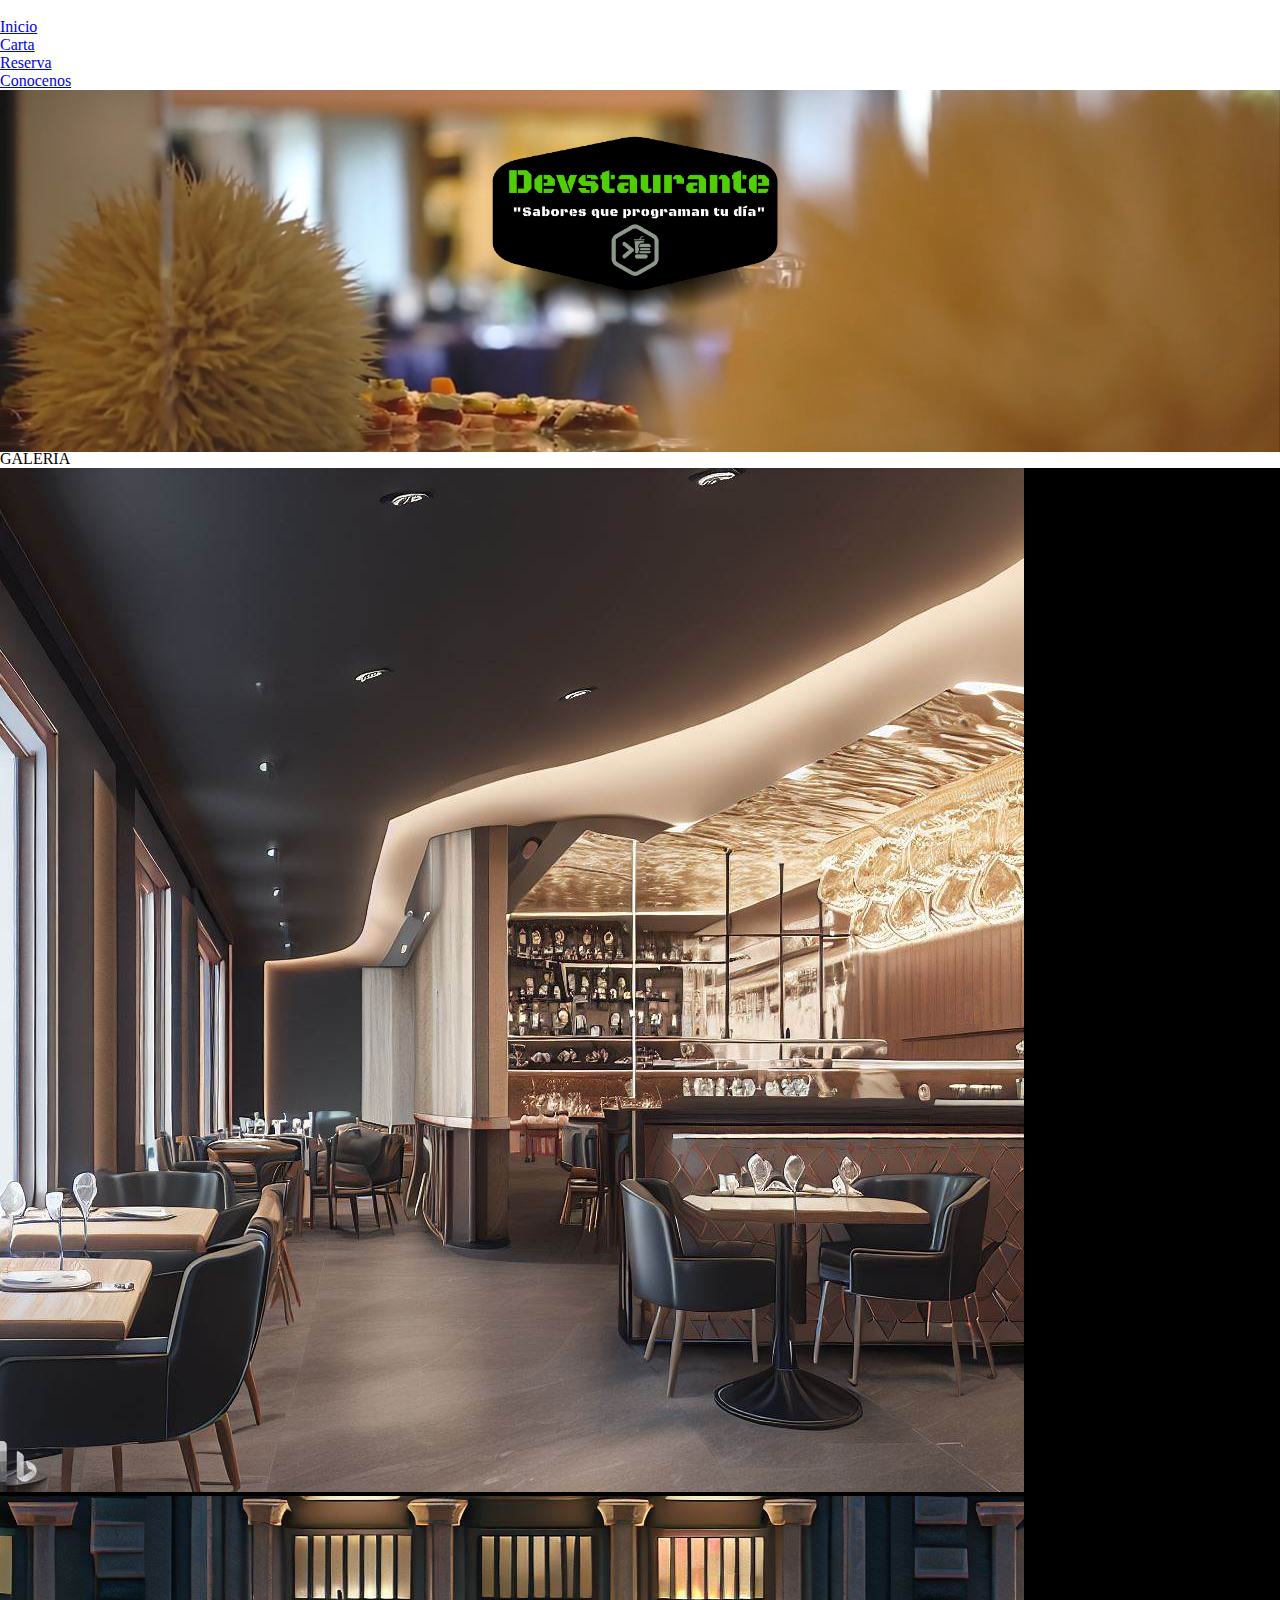
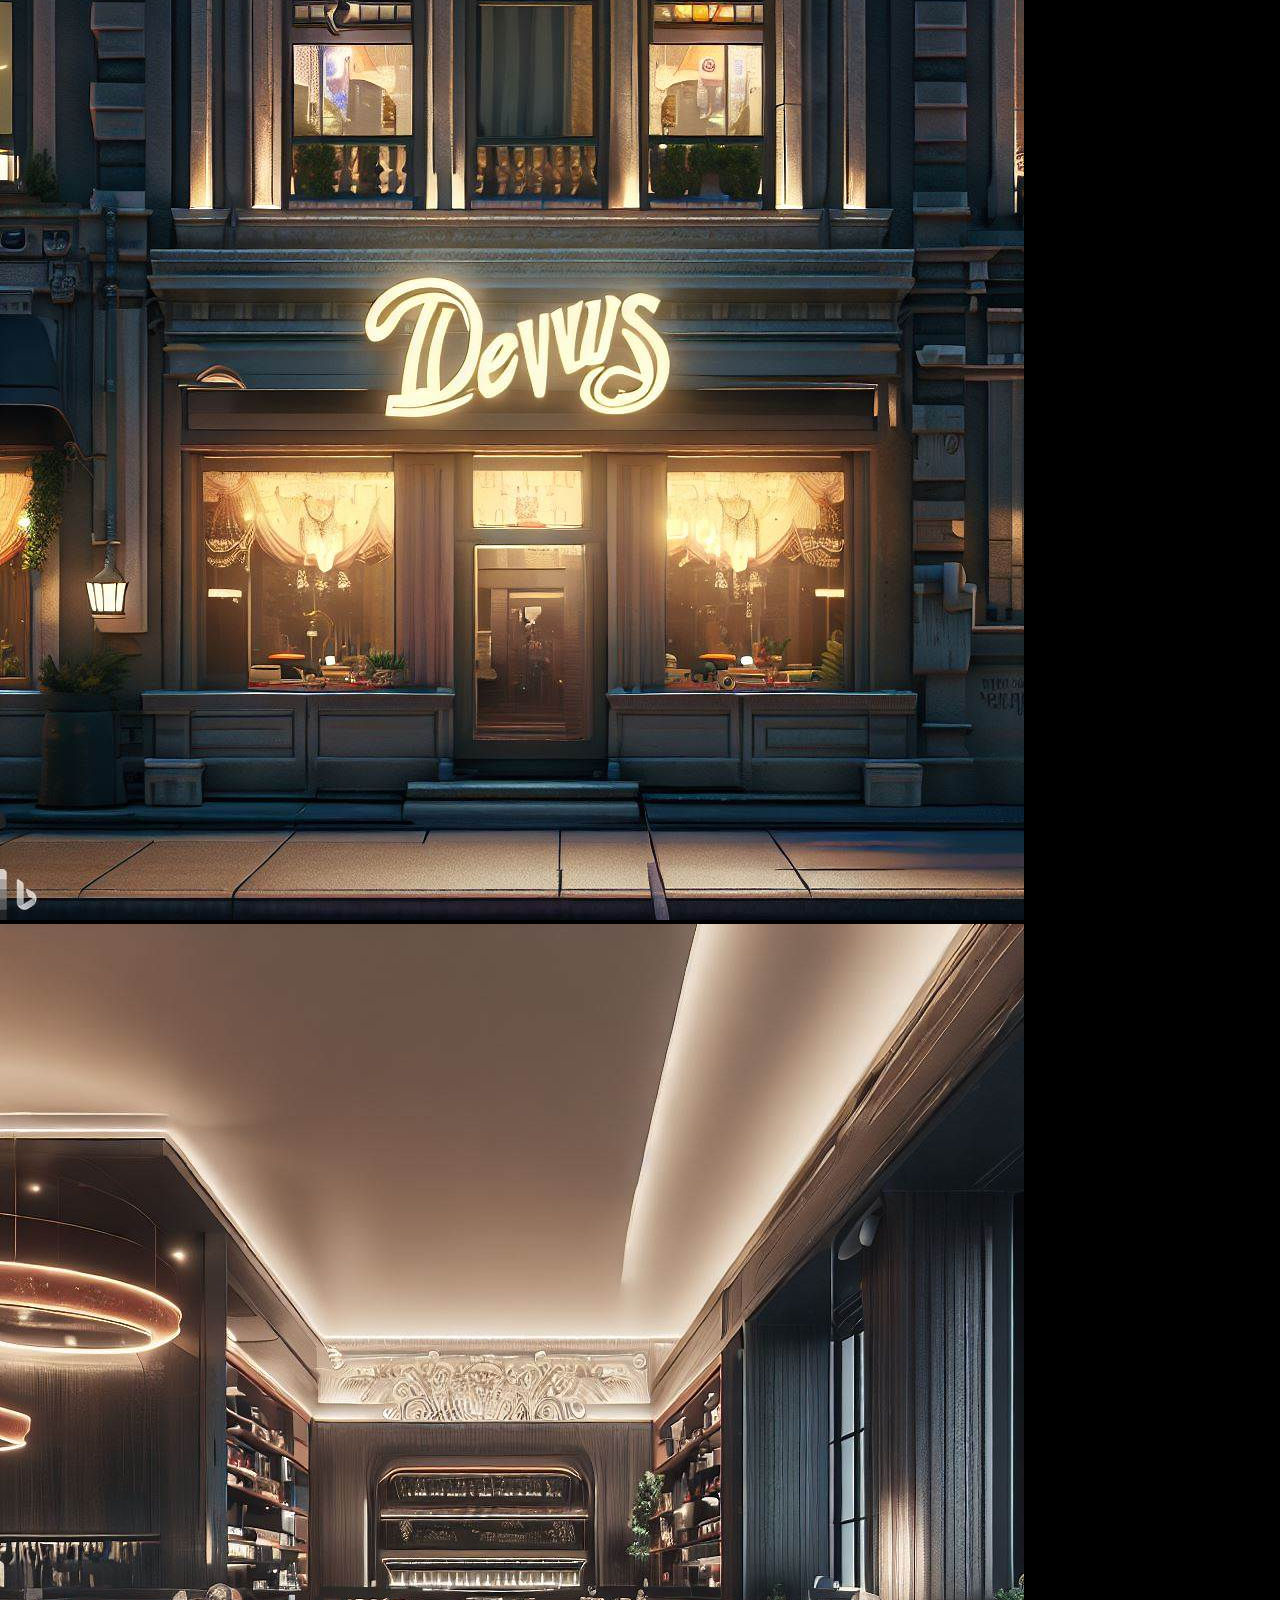
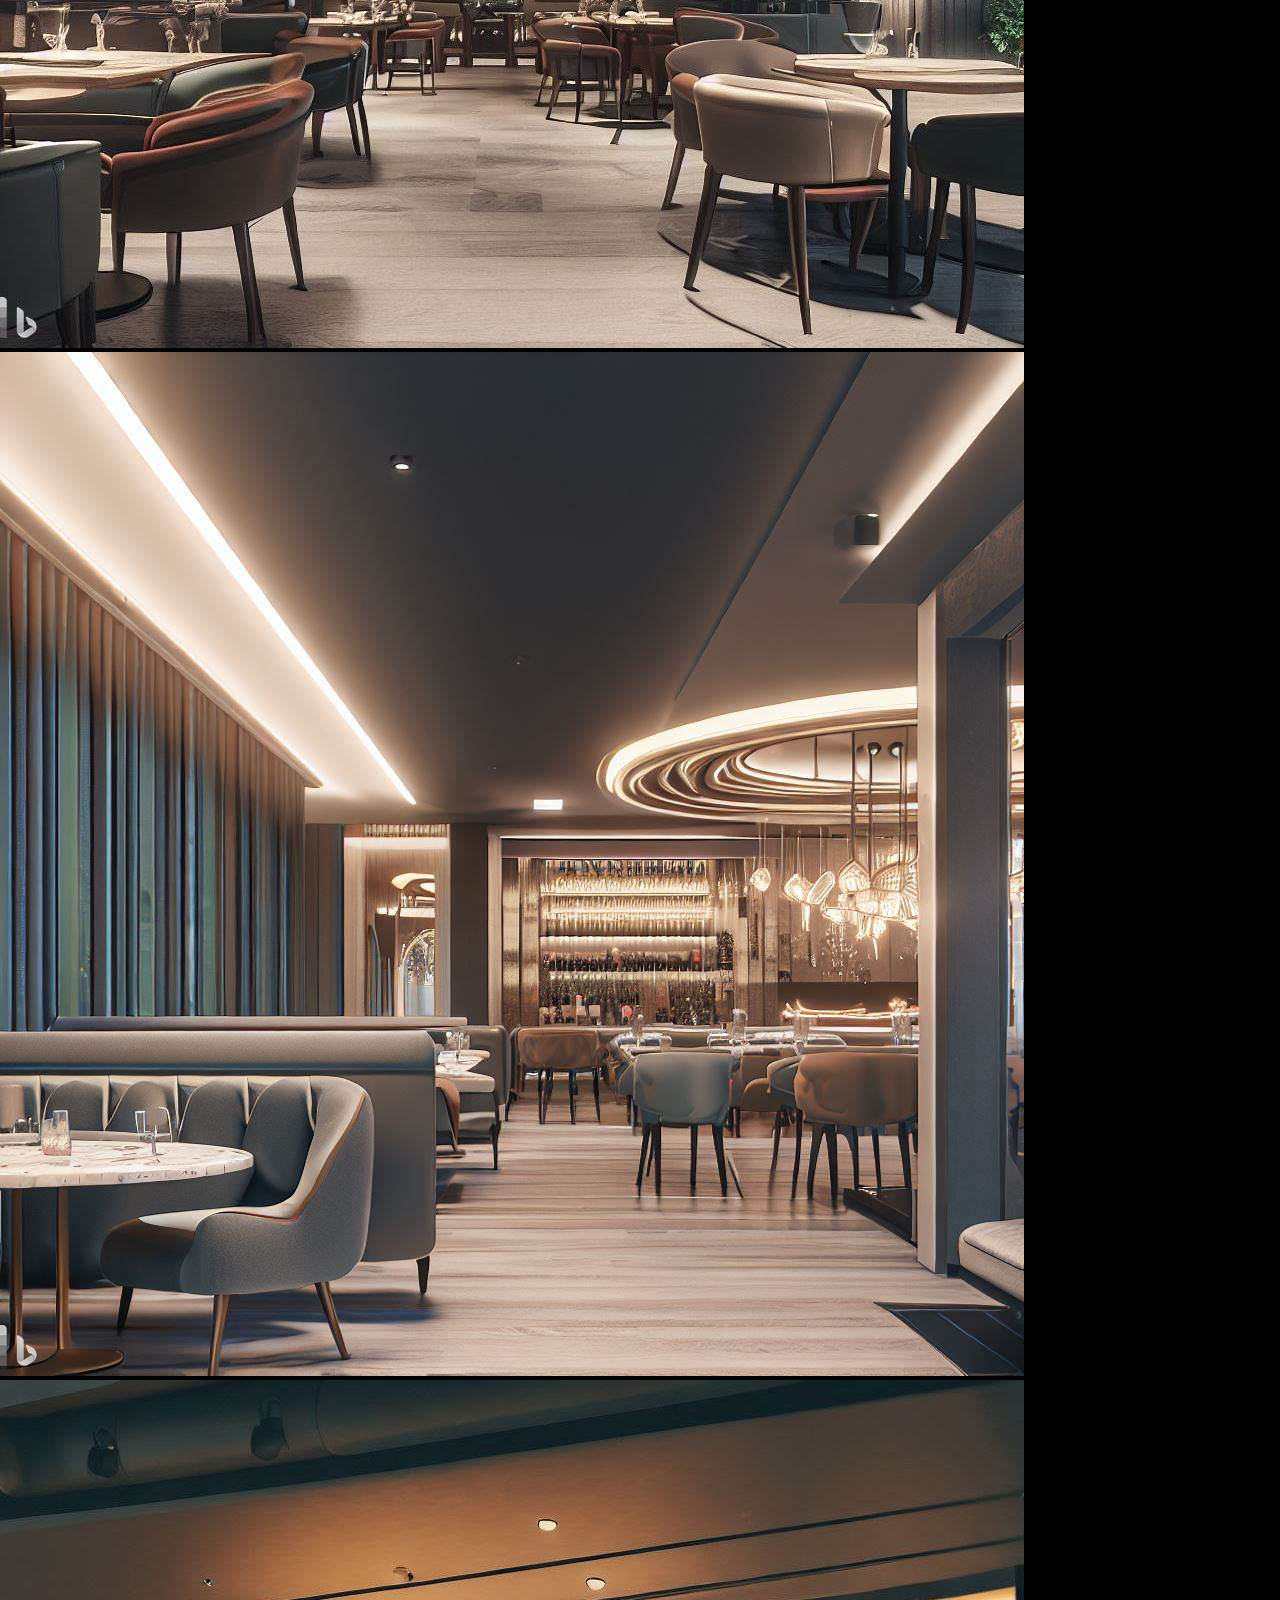
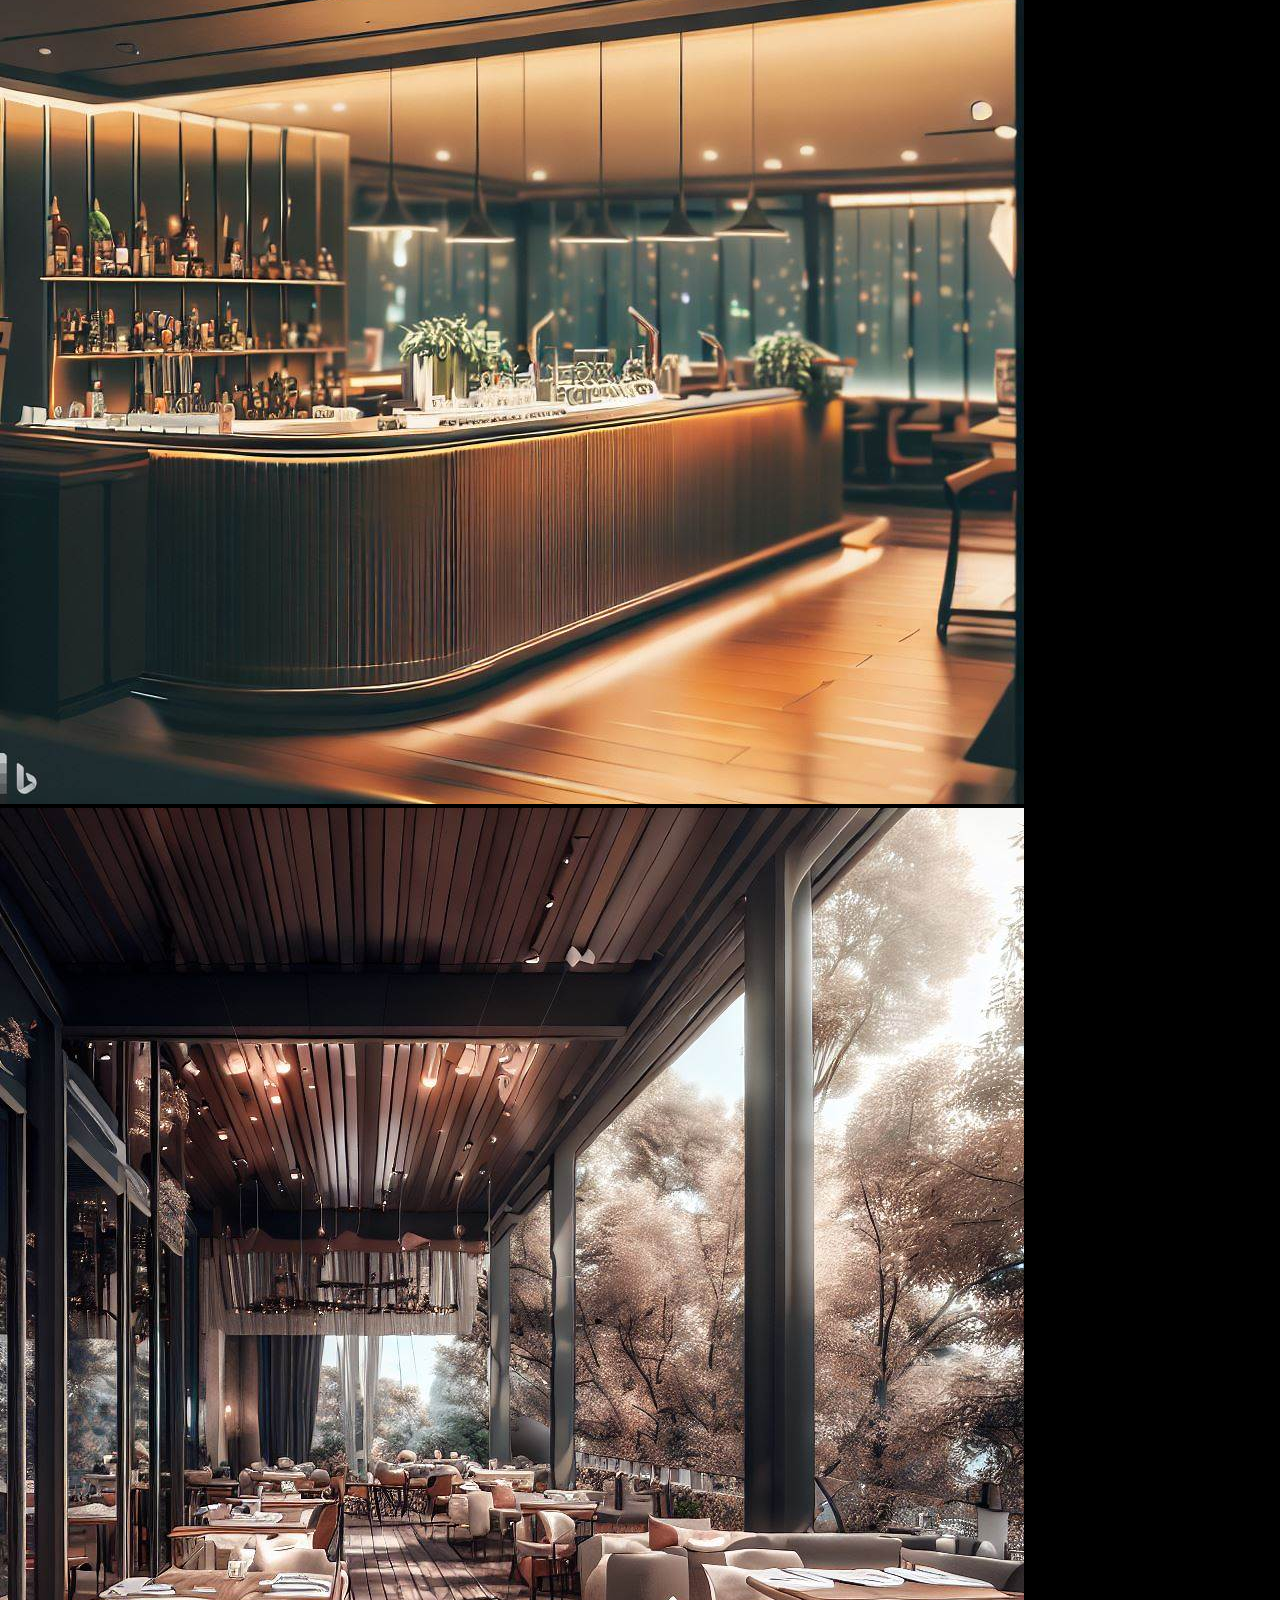
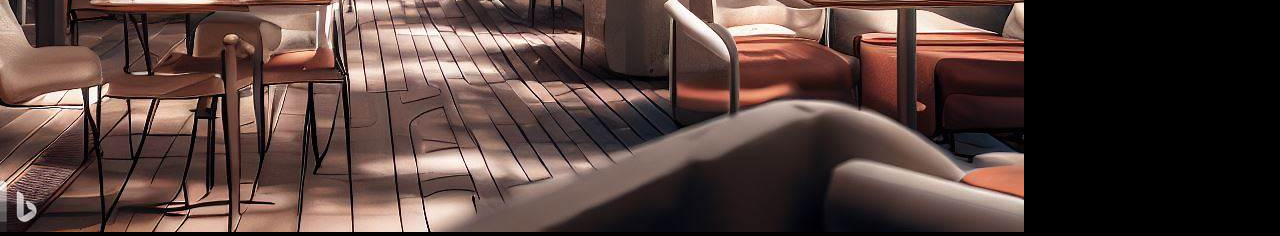
==== pages/about.html @ ac16fa45 "Nabvar burger operativa e hipervinculada. Logo hipervinculado" ====
<!DOCTYPE html>
<html lang="en">

<head>
    <meta charset="UTF-8">
    <meta http-equiv="X-UA-Compatible" content="IE=edge">
    <meta name="viewport" content="width=device-width, initial-scale=1.0">
    <link rel="stylesheet" href="../css/styles.css">
    <link href="https://cdn.jsdelivr.net/npm/bootstrap@5.3.0-alpha3/dist/css/bootstrap.min.css" rel="stylesheet"
        integrity="sha384-KK94CHFLLe+nY2dmCWGMq91rCGa5gtU4mk92HdvYe+M/SXH301p5ILy+dN9+nJOZ" crossorigin="anonymous">
    <title>Devstaurante - Conocenos</title>
</head>

<body class="bg-dark">
    <div class="container-fluid backgroundrest_project p-0 m-0">

        <!-- BARRA DE NAVEGACION -->
        <nav class="navbar navbar-expand-lg navbar-dark bg-dark fixed-top">
            <div class="container-fluid">
                <button class="navbar-toggler" type="button" data-bs-toggle="collapse"
                    data-bs-target="#navbarNavDropdown" aria-controls="navbarNavDropdown" aria-expanded="false"
                    aria-label="Toggle navigation">
                    <span class="navbar-toggler-icon"></span>
                </button>
                <div class="collapse navbar-collapse" id="navbarNavDropdown">
                    <ul class="navbar-nav">
                        <li class="nav-item">
                            <a class="nav-link" aria-current="page" href="../index.html">Inicio</a>
                        </li>
                        <li class="nav-item">
                            <a class="nav-link" href="./carta.html">Carta</a>
                        </li>
                        <li class="nav-item">
                            <a class="nav-link" href="./reserva.html">Reserva</a>
                        </li>
                        <li class="nav-item">
                            <a class="nav-link active" href="./about.html">Conocenos</a>
                        </li>
                    </ul>
                </div>
            </div>
        </nav>


        <!-- CABECERA -->

        <div class="row videocontent d-flex justify-content-center align-items-center m-0">
            <div class="col video-box justify-content-center align-items-center p-0 m-0 ">
                <a href="../index.html"> <img src="../img/logodevs2.png" alt="Imagen"
                        class="col-12 col-md-4 col-lg-3 col-xl-3 logodevs justify-content-center align-items-center p-0 m-0 "></a>
                <video autoplay loop muted class="videohead">
                    <source src="../img/videohead.mp4" type="video/mp4">
                </video>
            </div>
        </div>

        <div class="row p-0 m-0">
            <!-- GALERIA -->
            <div class="col fs-1 p-0 mt-2 mb-2">
                <div class="d-flex justify-content-center text-center text-light">GALERIA
                </div>
            </div>
        </div>



        <!-- GALERIA -->
        <div class="backfoot container-fluid row justify-content-center align-items-center p-2 m-0">
            <div class="row p-0 m-0">
                <div class="col-12 col-lg-12 bg-dark fs-4 text-light d-flex justify-content-center">
                </div>
            </div>

            <div class="row d-flex justify-content-around  p-2 m-0">
                <div class="col-12 col-lg-4 p-1">
                    <img src="../img/gall1.jpeg" alt="restaurante" class="img-fluid">
                </div>
                <div class="col-12 col-lg-4 p-1">
                    <img src="../img/gall2.jpeg" alt="restaurante" class="img-fluid">
                </div>
                <div class="col-12 col-lg-4 p-1">
                    <img src="../img/gall3.jpeg" alt="restaurante" class="img-fluid">
                </div>
            </div>
            <div class="row d-flex justify-content-around p-2 mt-4">
                <div class="col-12 col-lg-4 p-1">
                    <img src="../img/gall4.jpeg" alt="restaurante" class="img-fluid">
                </div>
                <div class="col-12 col-lg-4 p-1">
                    <img src="../img/gall6.jpg" alt="restaurante" class="img-fluid">
                </div>
                <div class="col-12 col-lg-4 p-1">
                    <img src="../img/gall7.jpg" alt="restaurante" class="img-fluid h-100">
                </div>
            </div>
        </div>



















        <script src="https://cdn.jsdelivr.net/npm/bootstrap@5.3.0-alpha3/dist/js/bootstrap.bundle.min.js"
            integrity="sha384-ENjdO4Dr2bkBIFxQpeoTz1HIcje39Wm4jDKdf19U8gI4ddQ3GYNS7NTKfAdVQSZe"
            crossorigin="anonymous"></script>
</body>

</html>
---- css/styles.css ----
.backgroundrest_project {
    width: 100vw;

}

* {
    margin: 0;
    padding: 0;
    border: 0;
    justify-content: center;
    align-items: center;


}

body {
    width: 100vw;
    padding: 0;
    border: 0;
    margin: 0;
    overflow-x: hidden;
    display: flex;
    justify-content: center;
    align-items: center;
    box-sizing: border-box;
}


.backhead {
    background-image: url(../img/fondocode72.jpg);
    background-color: black;
    background-repeat: repeat-x;
    background-size: cover;
    padding: 0;
    height: 60vh;
    width: 100vw;
    display: flex;
    align-items: flex-start;
    padding-top: 5vh;
    padding-bottom: 10vh;
}

.sectionhead {
    background-image: url(../img/cmdhead.png);
    background-color: black;
    background-size: cover;
    background-repeat: no-repeat;
    background-position: right;
    height: 2vh;
    width: 100vw;
    overflow-x: hidden;
}




.videohead {
    height: 40.25vh;
    object-fit: cover;
    width: 100vw;
    position: relative;

}


.videohead video {
    height: 40vh;
    object-fit: cover;
    width: 100vw;
    position: relative;
}


.videocontent {
    width: 100vw;

}

.video-box {
    height: 40vh;
    width: 100vw;


}

.logodevs {
    position: absolute;
    z-index: 1;
    top: 25%;
    left: 50%;
    transform: translate(-50%, -50%);
    width: 35%;
}

.galleryimg img {
    color: white;
    transform: scale(1);
    object-fit: cover;

}

.galleryimg {
    transform: scale(1);
    object-fit: cover;
    padding: 0;


}

.gallerygrid {
    width: 100vw;
    margin-bottom: 2em;

}


.backmiddle {
    background-image: url(../img/fondocode72.jpg);
    background-color: black;
    background-repeat: repeat-x;
    padding: 0;
    height: 10vh;
    width: 100vw;

}

.backfoot {

    background-color: black;

}


.formsection {
    width: 55vw;
}

.formsize {
    width: 45vw;

}

.flexStarters {
    background-color: white;
    color: black
}

.backhead2 {
    background-image: url(../img/fondocode72.jpg);
    background-color: black;
    background-repeat: repeat-x;
    padding: 0;
    width: 100vw;
    height: 13VH;
}

.gallerytitle {
    background: black;
    color: white;
    width: 100%;

}
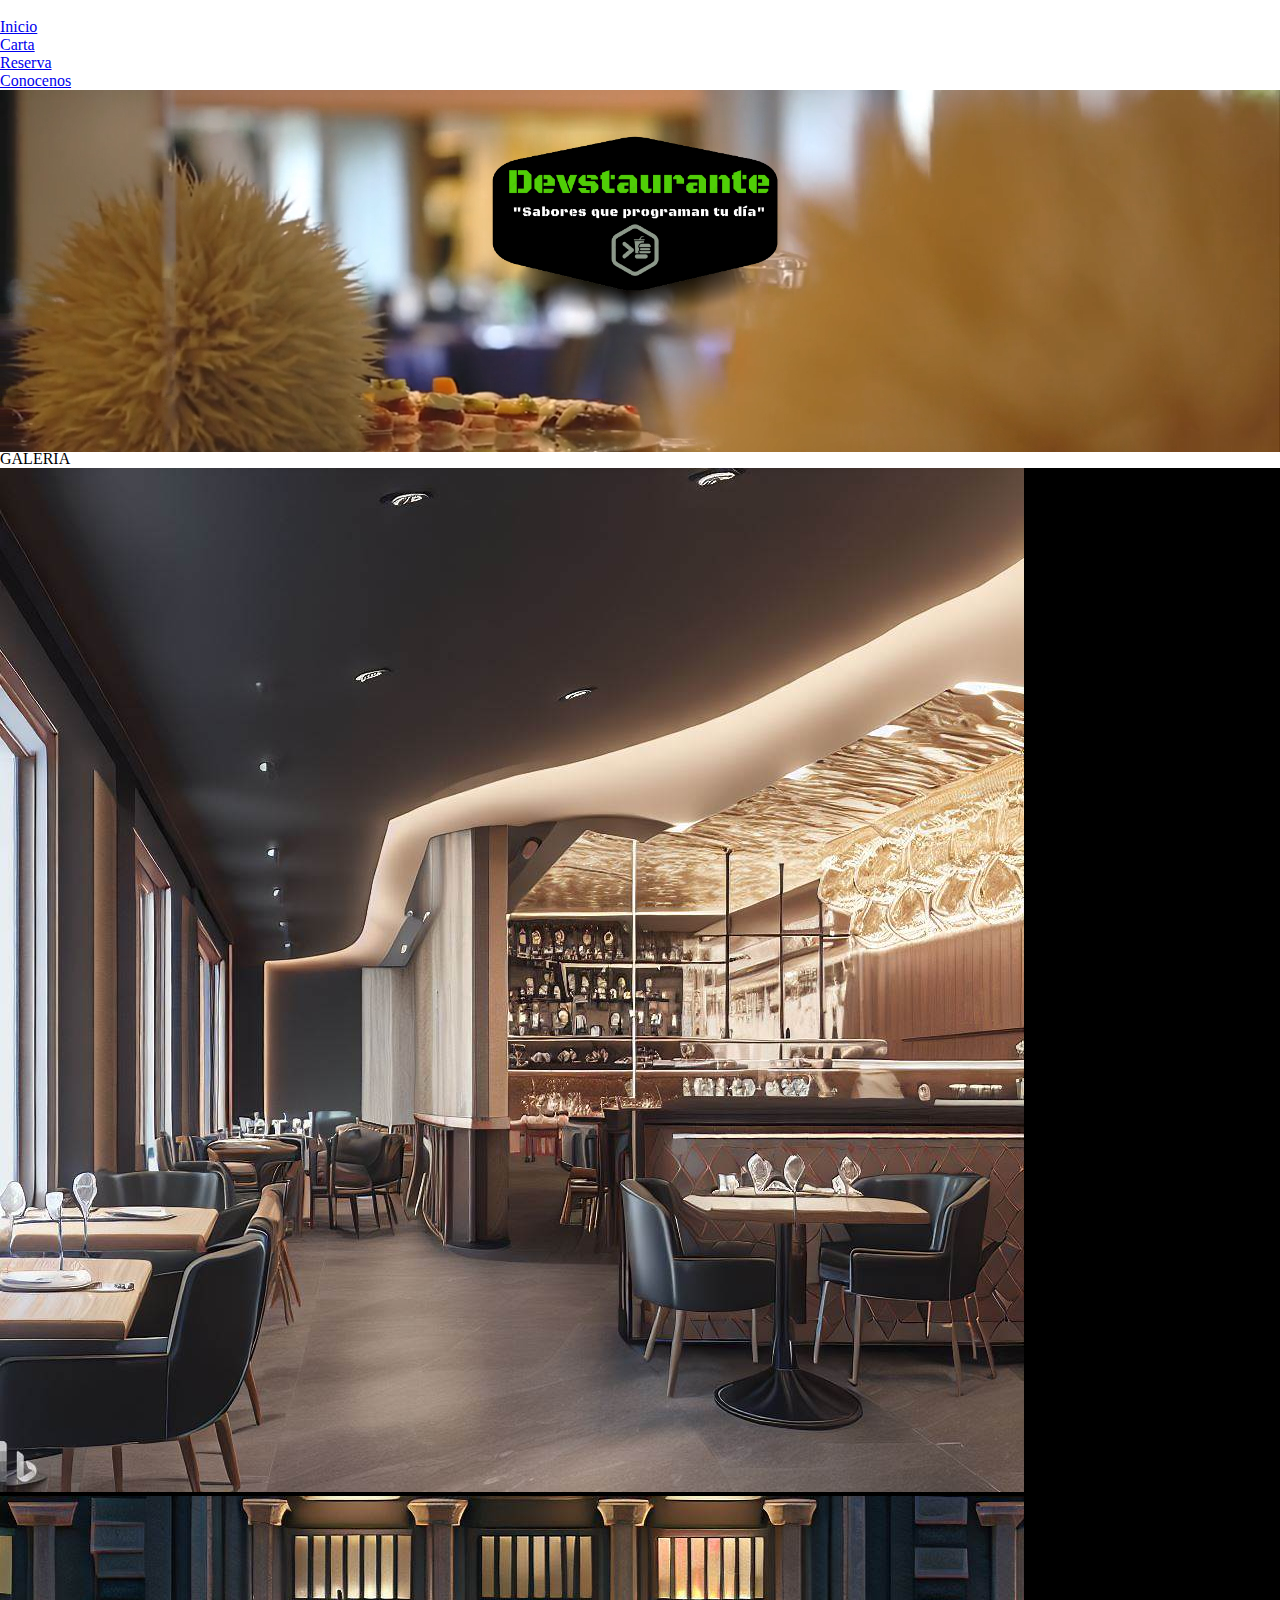
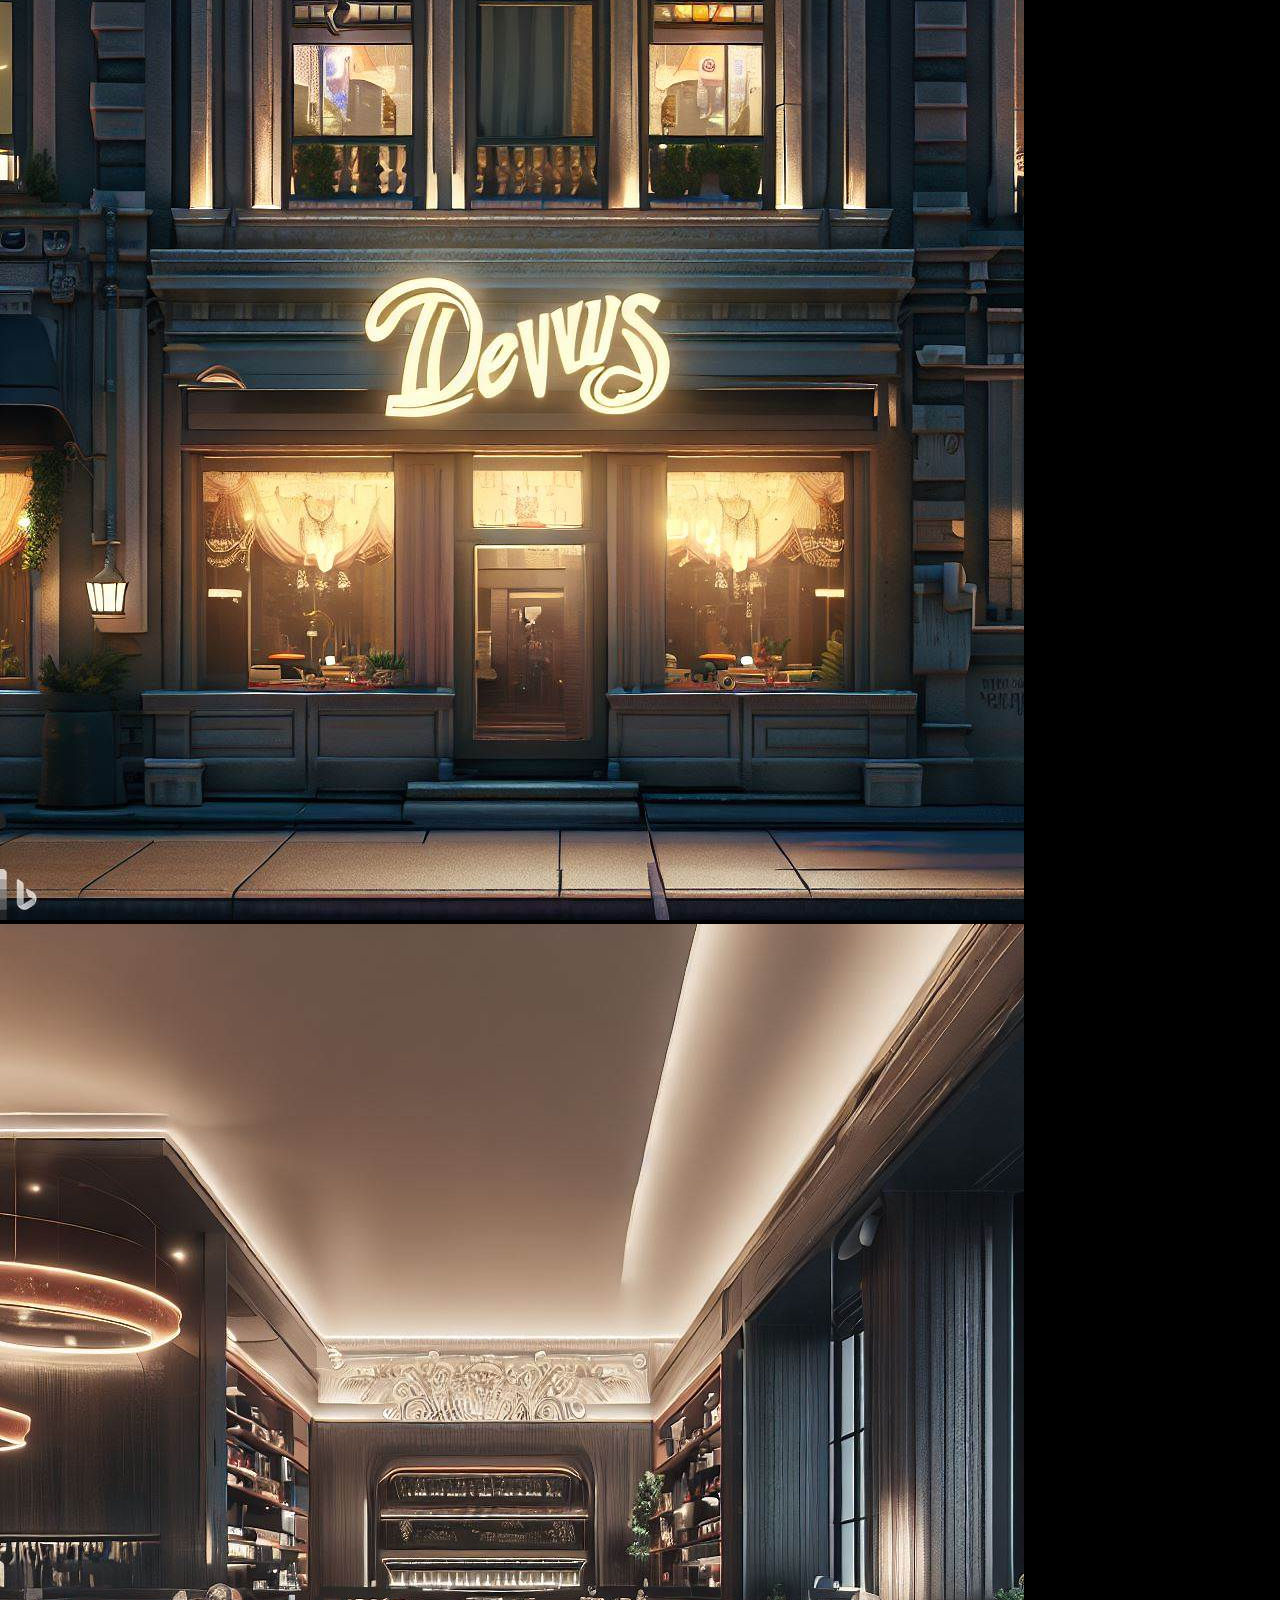
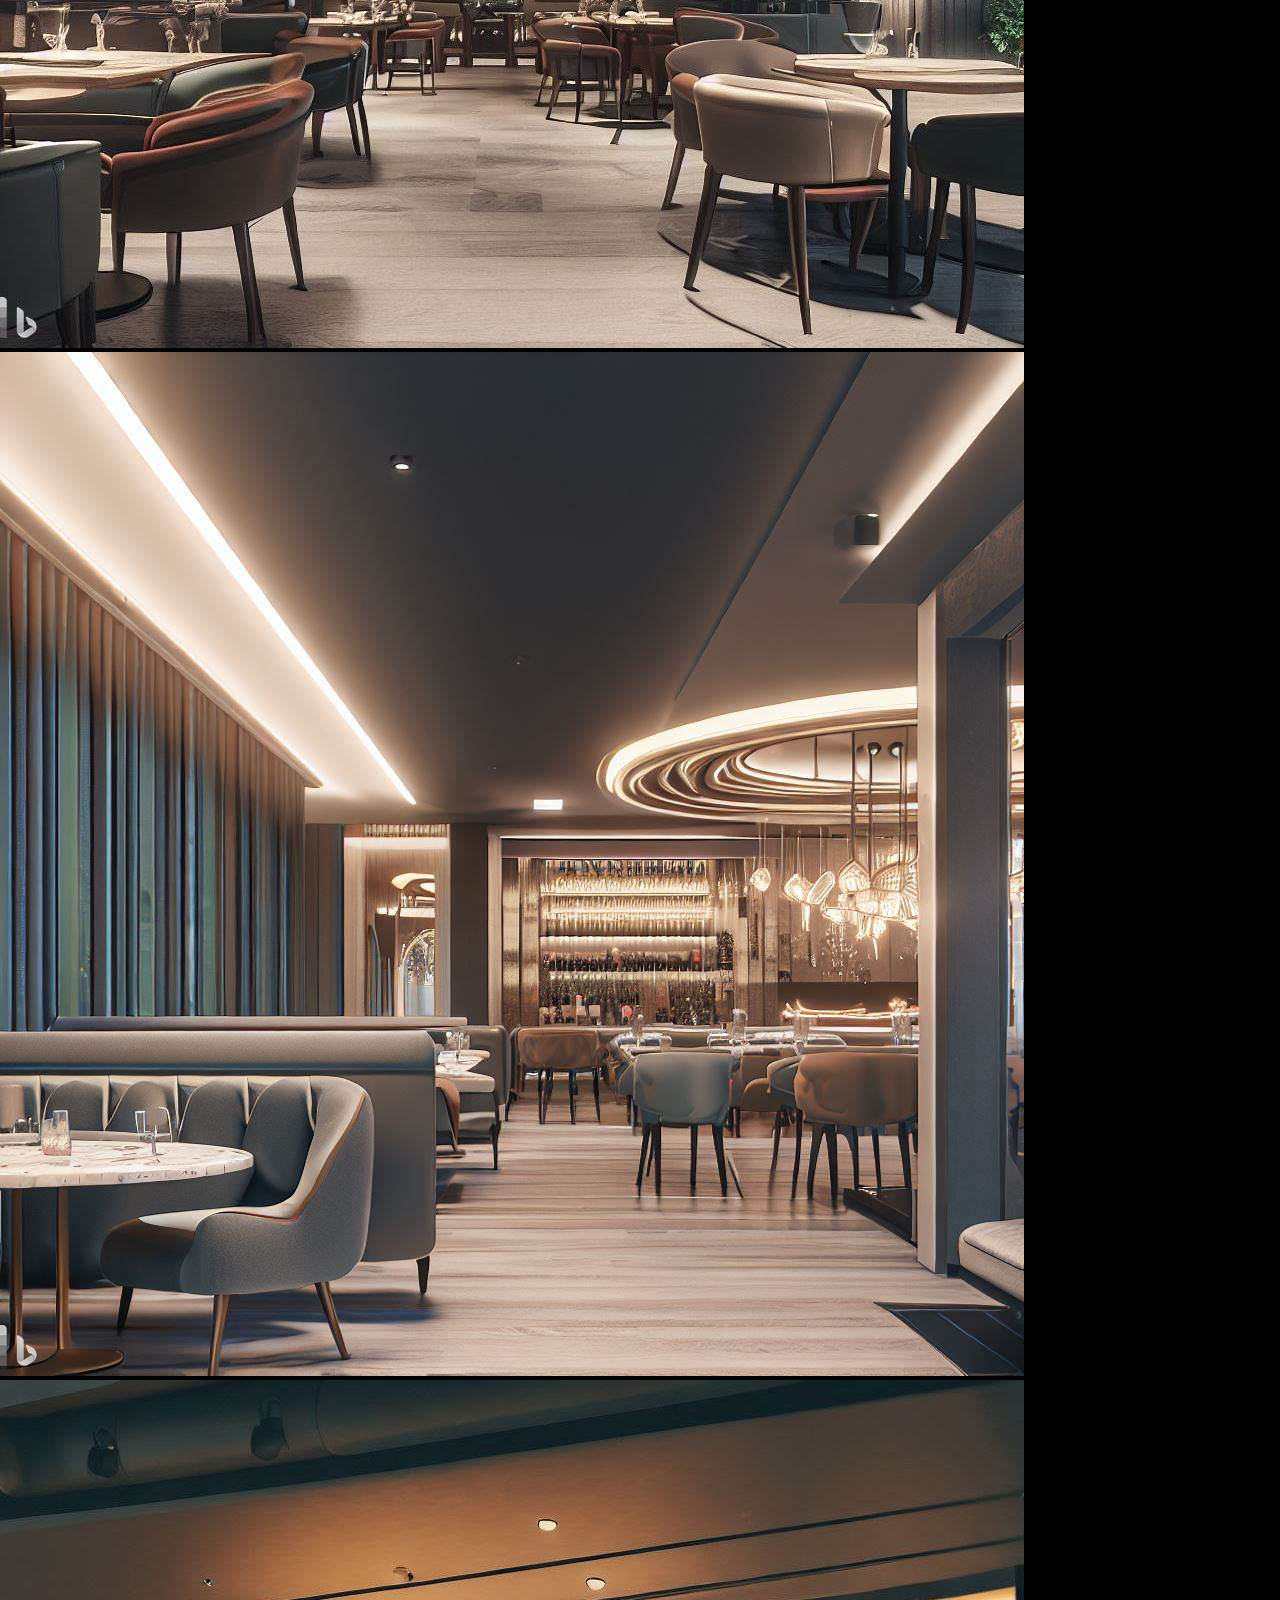
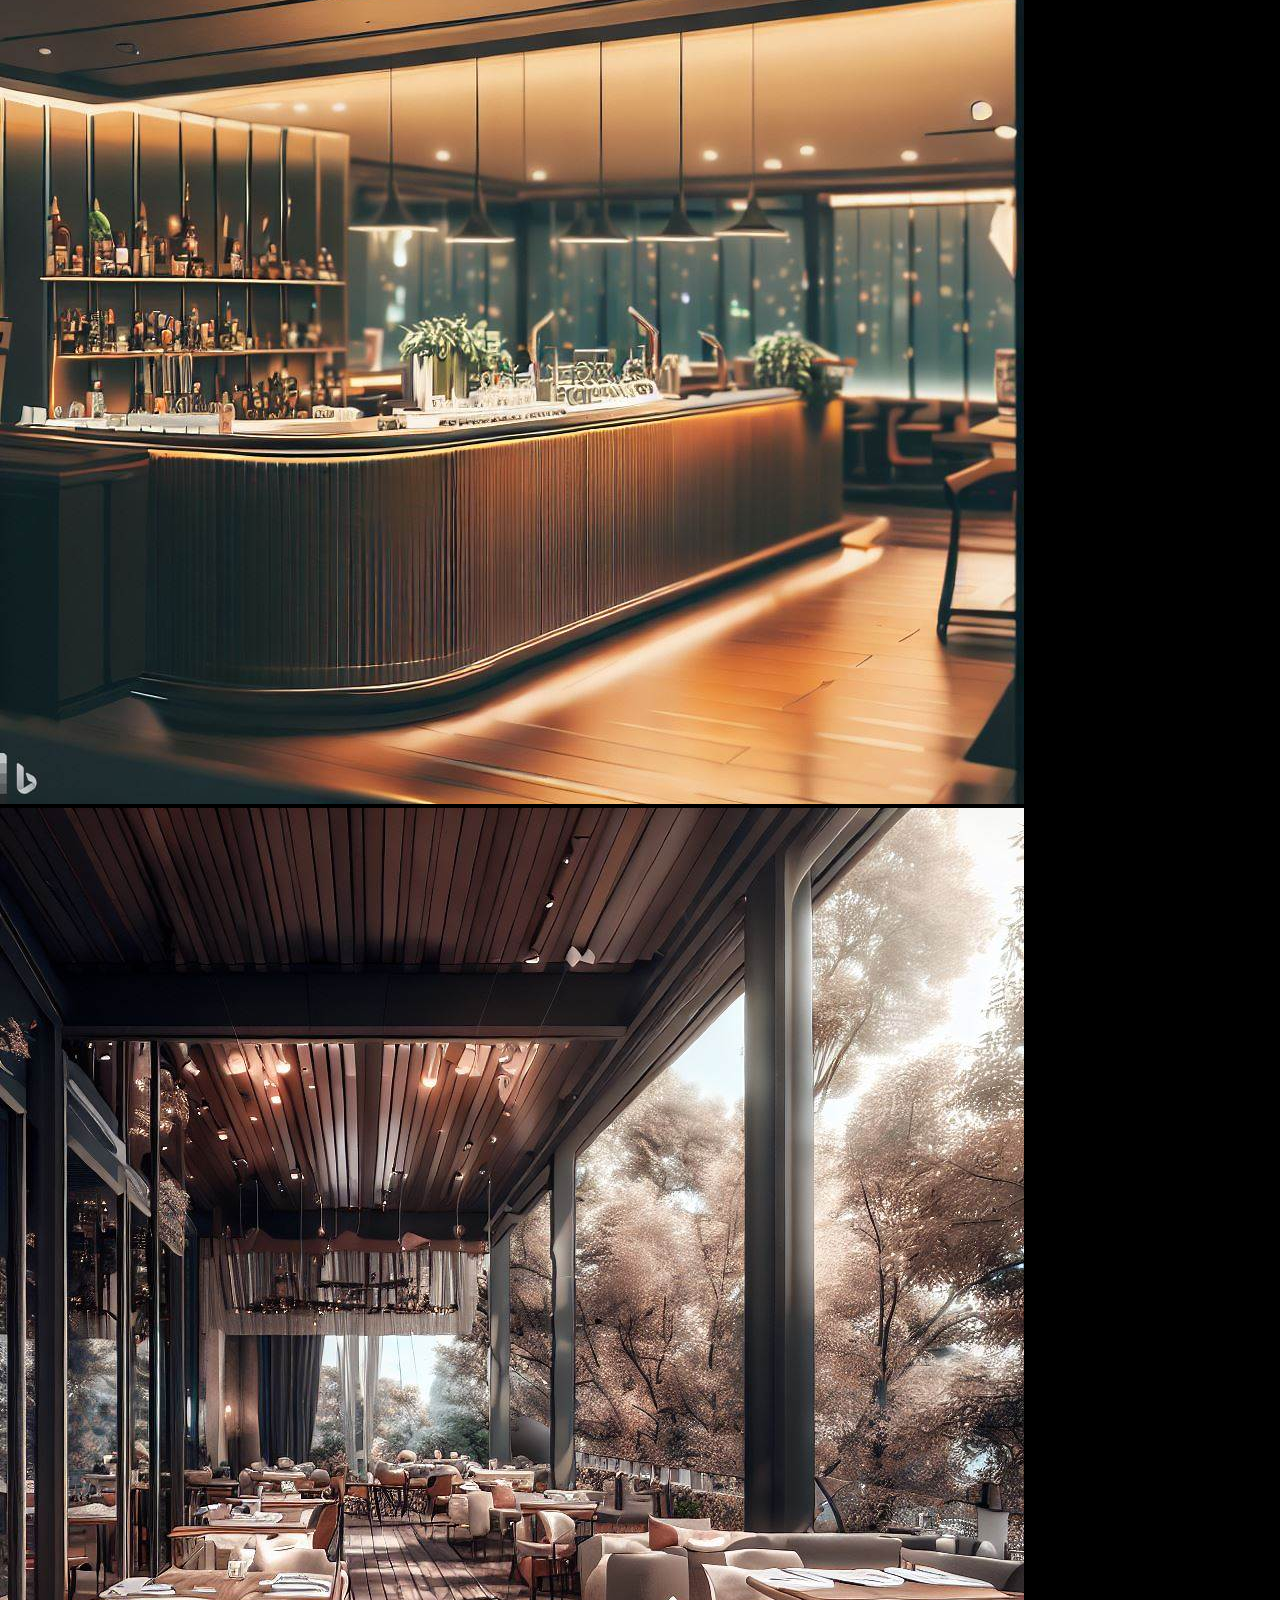
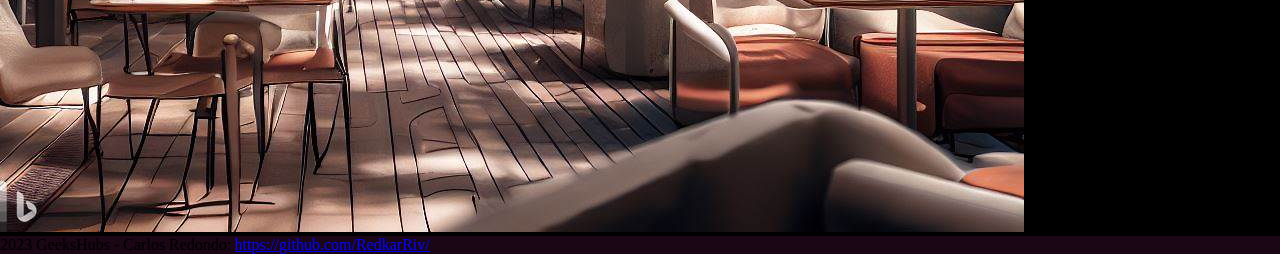
==== commit c1aa99e5: "Cambio de imagen de fondo por gif matrix" ====
--- a/pages/about.html
+++ b/pages/about.html
@@ -101,6 +101,24 @@
 
 
 
+        <!-- FOOTER -->
+
+        <footer class="text-center text-white p-0 m-0" style="background-color: #21081a;">
+            <!-- Grid container -->
+            <div class="container p-0 m-0 "></div>
+            <!-- Grid container -->
+
+            <!-- Copyright -->
+            <div class="text-center p-0 m-0 " style="background-color: rgba(0, 0, 0, 0.2);">
+                2023 GeeksHubs - Carlos Redondo:
+                <a class="text-white" href="https://github.com/RedkarRiv/">https://github.com/RedkarRiv/</a>
+            </div>
+            <!-- Copyright -->
+        </footer>
+
+
+
+
 
 
 
--- a/css/styles.css
+++ b/css/styles.css
@@ -27,12 +27,11 @@
 
 
 .backhead {
-    background-image: url(../img/fondocode72.jpg);
+    background-image: url(../img/fondocode74.jpg);
     background-color: black;
-    background-repeat: repeat-x;
     background-size: cover;
     padding: 0;
-    height: 60vh;
+    height: 70vh;
     width: 100vw;
     display: flex;
     align-items: flex-start;
@@ -113,7 +112,7 @@
 
 }
 
-
+/* 
 .backmiddle {
     background-image: url(../img/fondocode72.jpg);
     background-color: black;
@@ -122,7 +121,7 @@
     height: 10vh;
     width: 100vw;
 
-}
+} */
 
 .backfoot {
 
@@ -133,6 +132,7 @@
 
 .formsection {
     width: 55vw;
+    margin-bottom: 5vh;
 }
 
 .formsize {
@@ -146,7 +146,7 @@
 }
 
 .backhead2 {
-    background-image: url(../img/fondocode72.jpg);
+    background-image: url(../img/fondocode74.jpg);
     background-color: black;
     background-repeat: repeat-x;
     padding: 0;
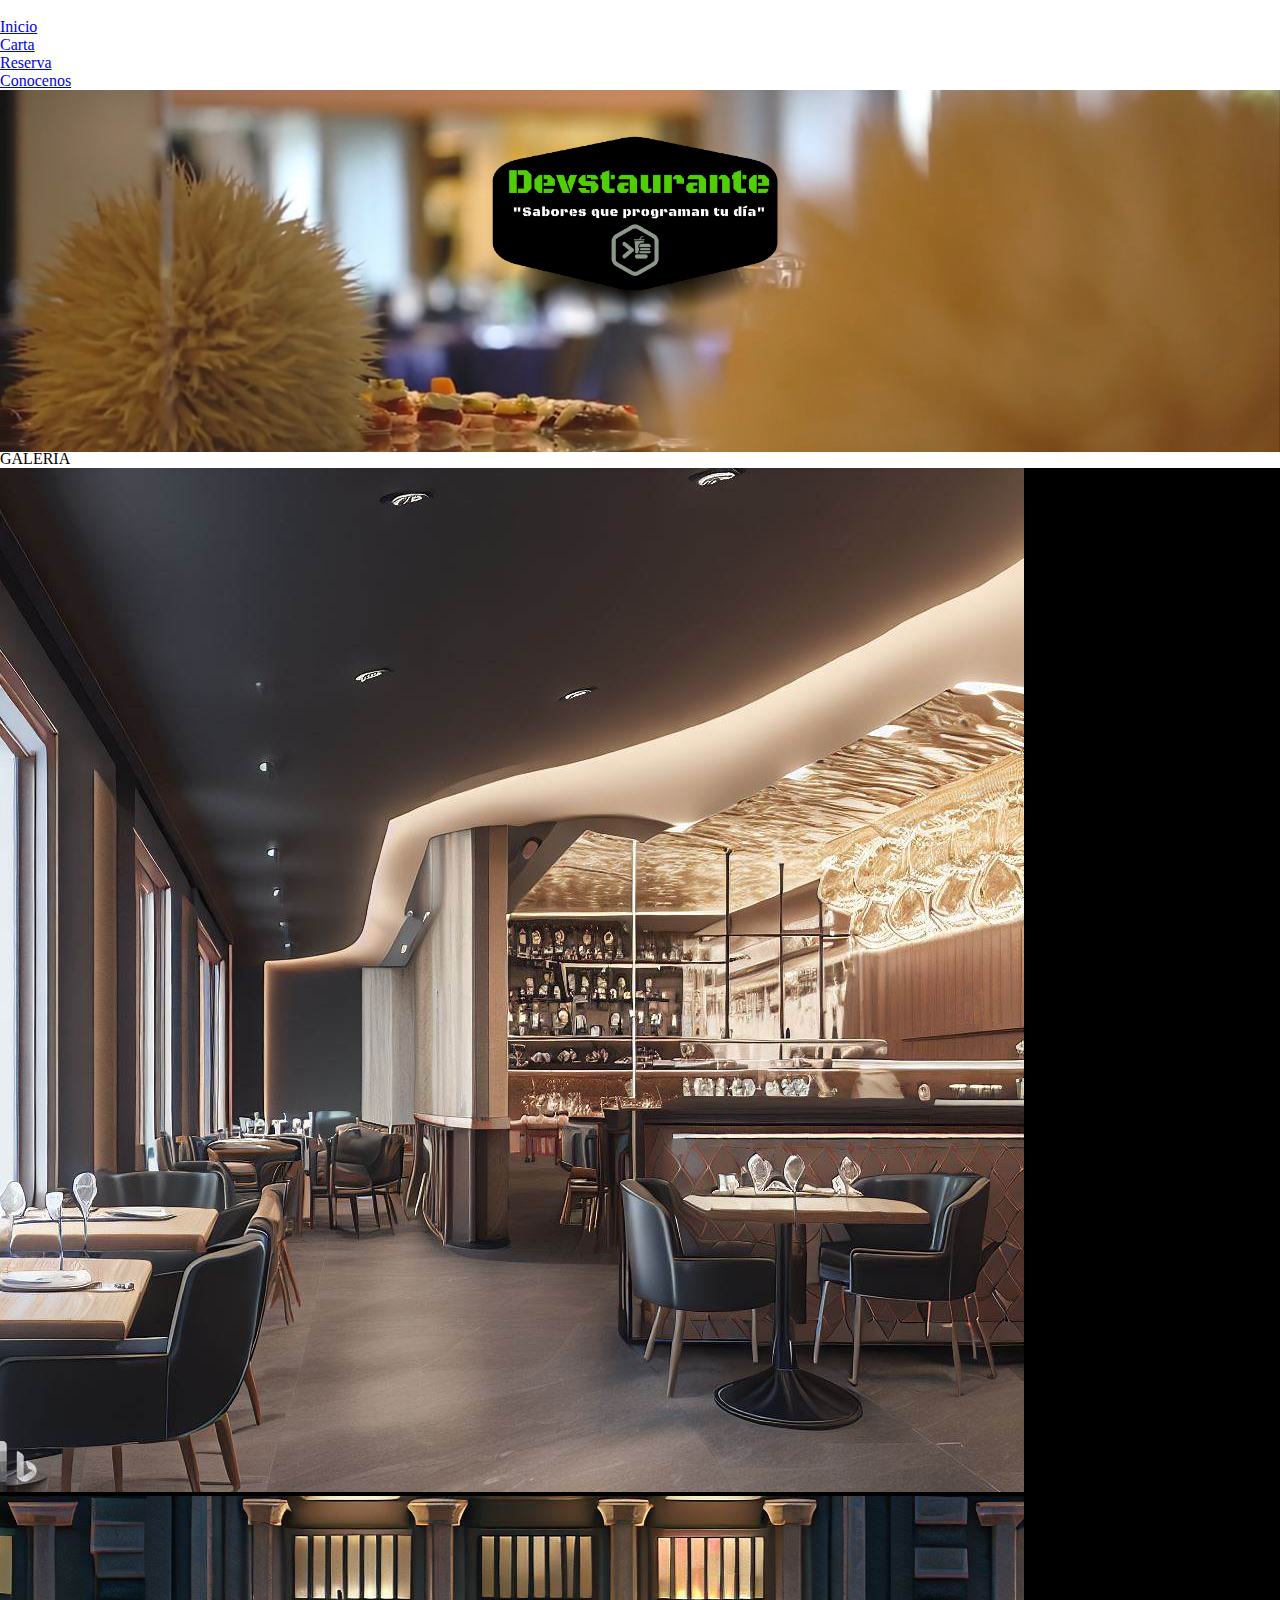
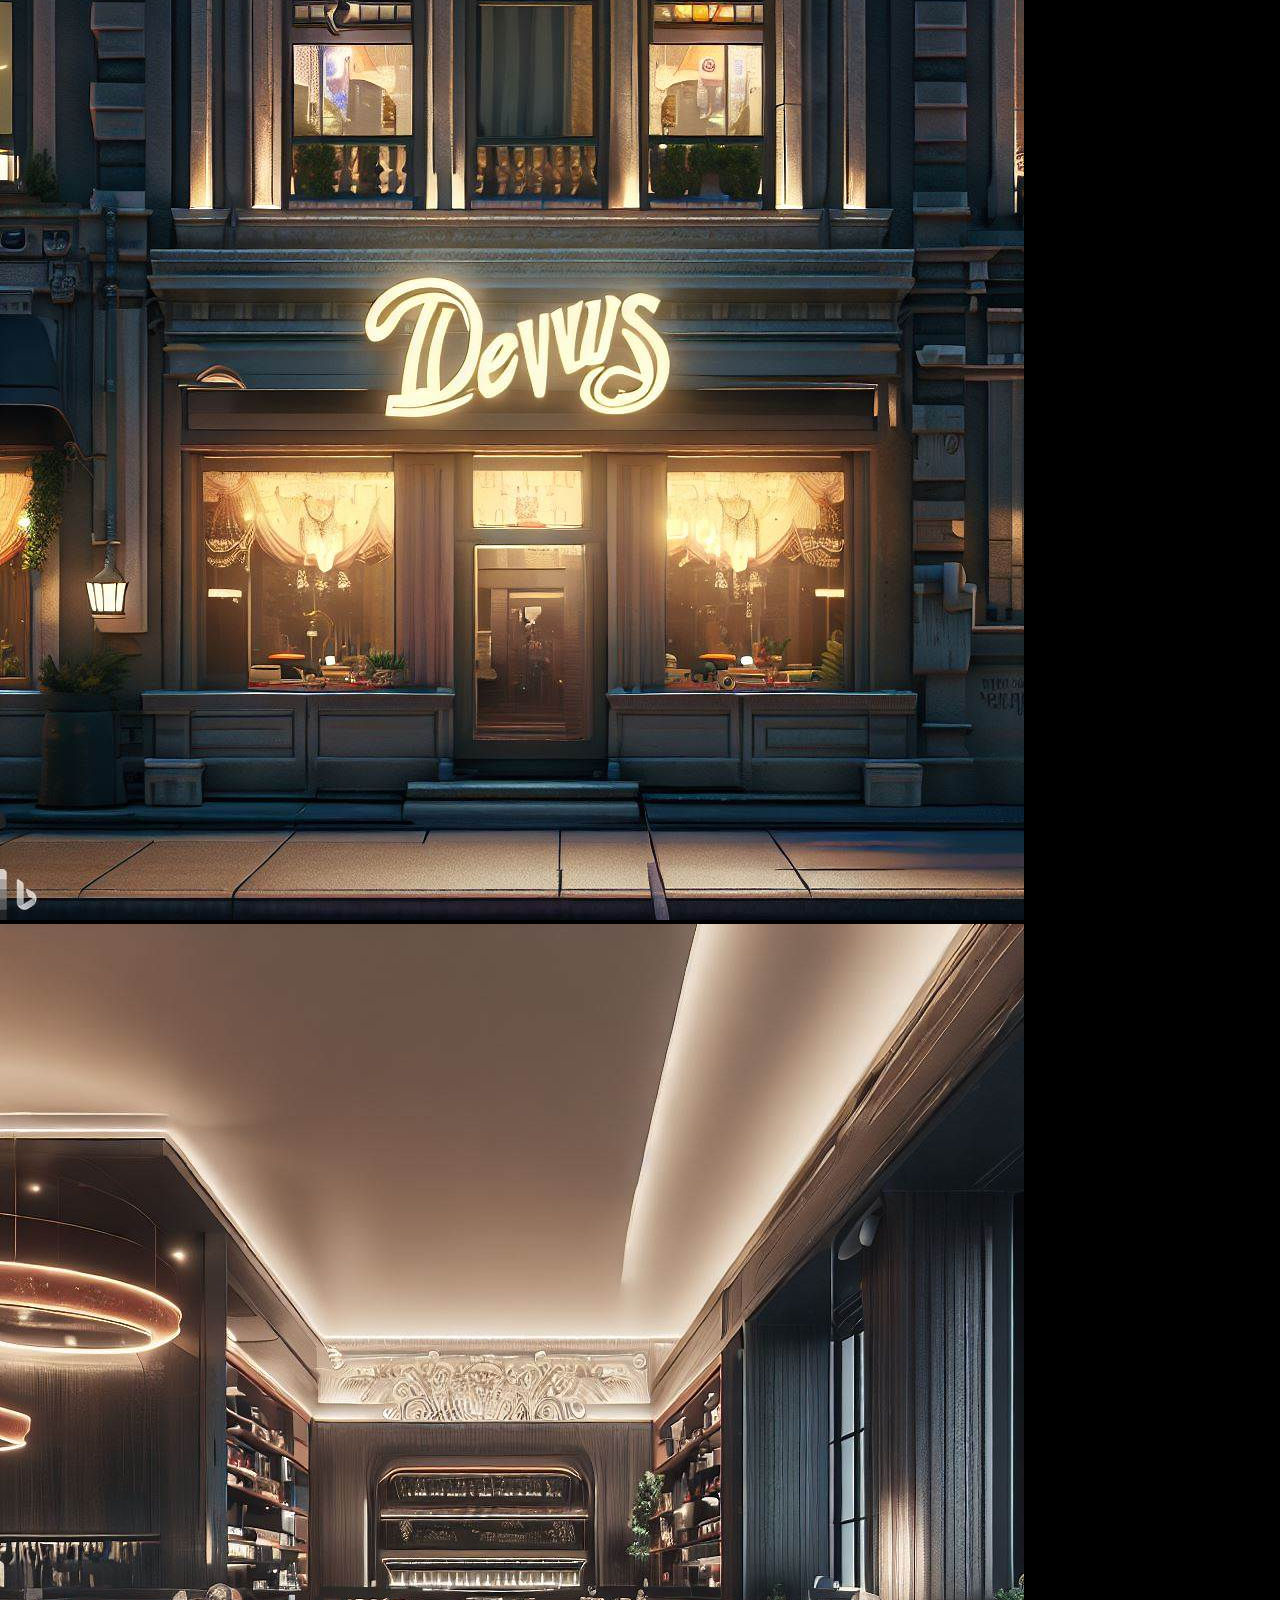
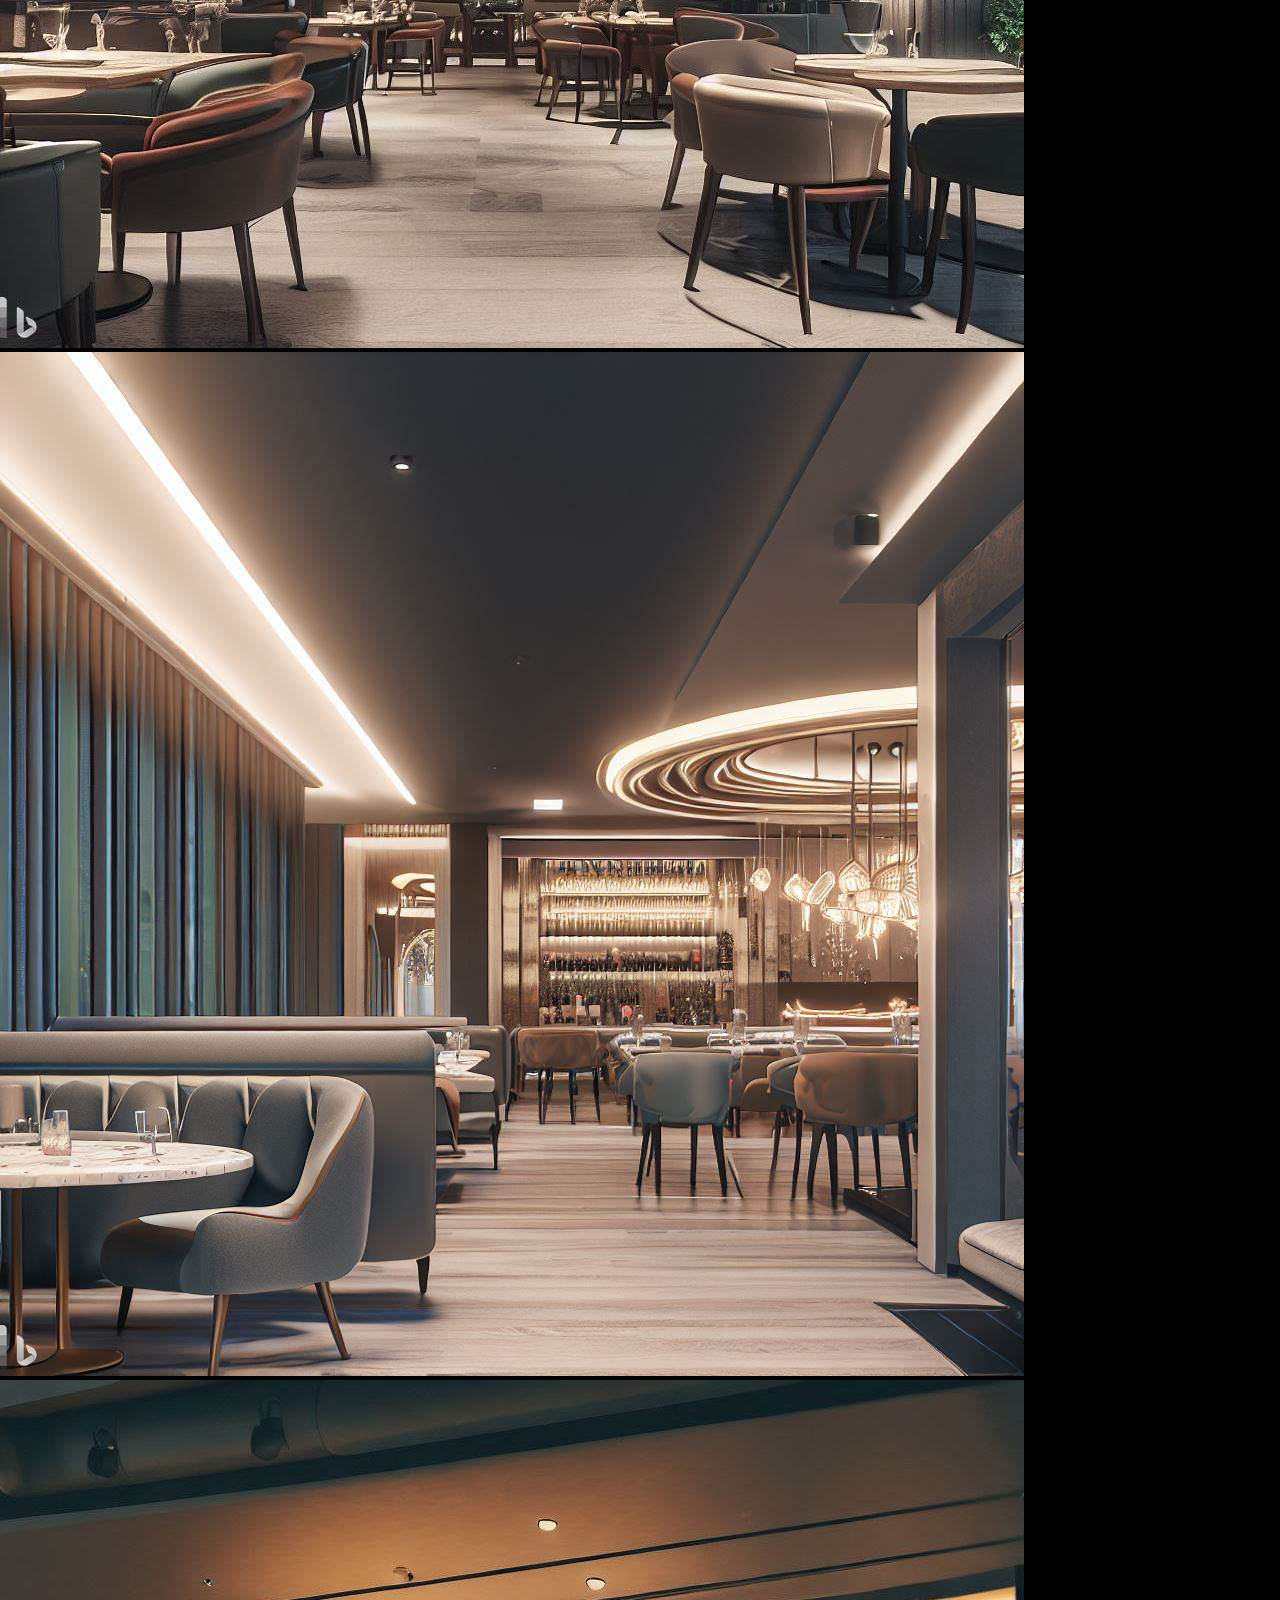
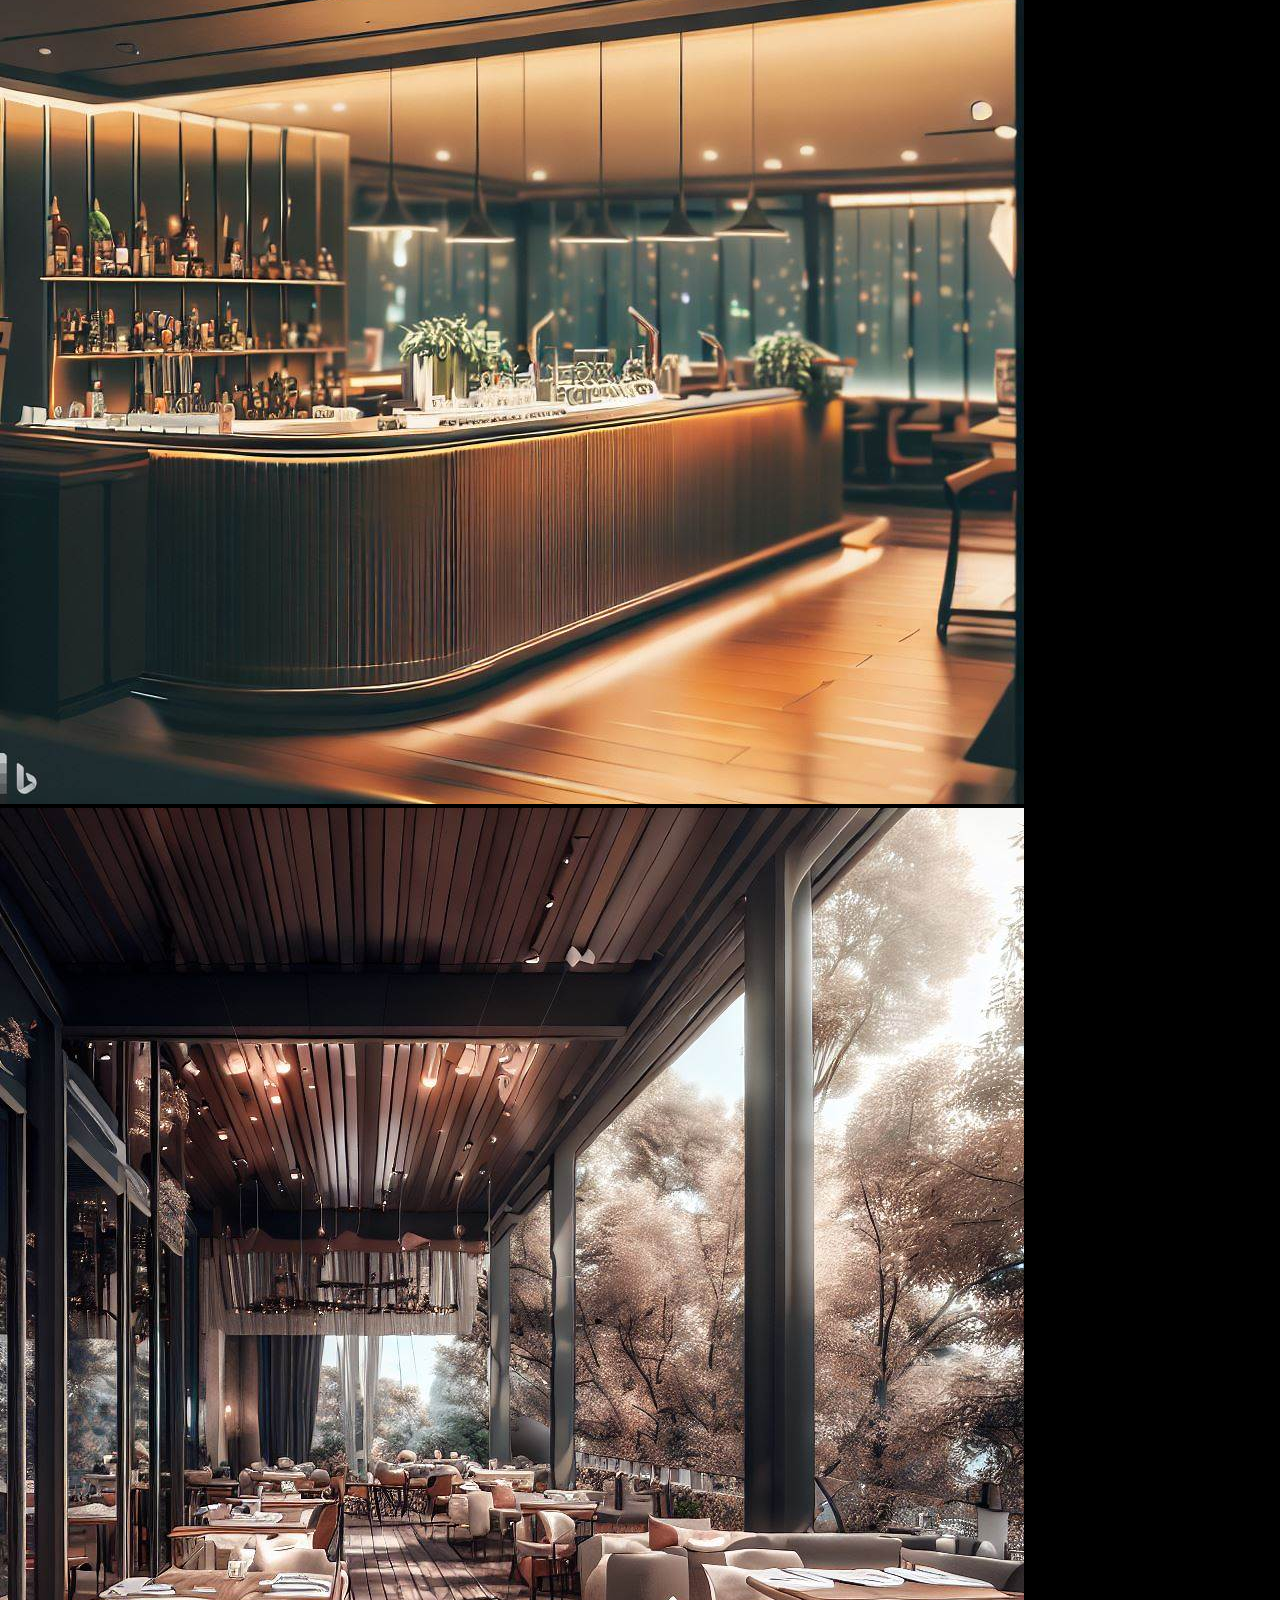
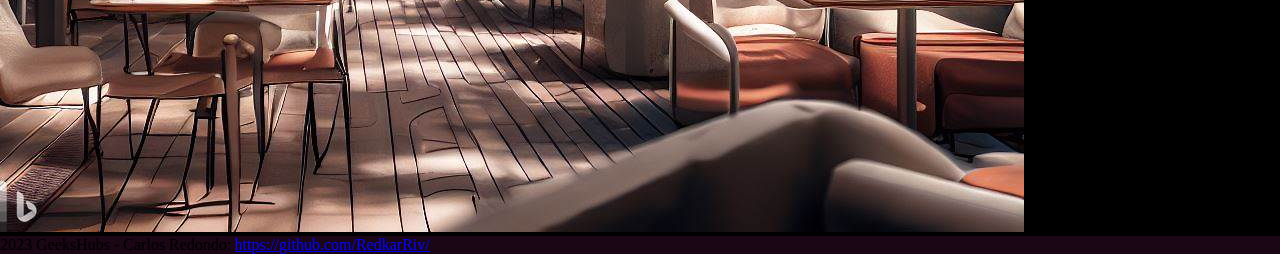
==== commit e1e0f7c8: "Incluido favicon" ====
--- a/pages/about.html
+++ b/pages/about.html
@@ -5,6 +5,7 @@
     <meta charset="UTF-8">
     <meta http-equiv="X-UA-Compatible" content="IE=edge">
     <meta name="viewport" content="width=device-width, initial-scale=1.0">
+    <link rel="icon" type="image/x-icon" href="../img/favicon.png">
     <link rel="stylesheet" href="../css/styles.css">
     <link href="https://cdn.jsdelivr.net/npm/bootstrap@5.3.0-alpha3/dist/css/bootstrap.min.css" rel="stylesheet"
         integrity="sha384-KK94CHFLLe+nY2dmCWGMq91rCGa5gtU4mk92HdvYe+M/SXH301p5ILy+dN9+nJOZ" crossorigin="anonymous">
--- a/css/styles.css
+++ b/css/styles.css
@@ -31,12 +31,11 @@
     background-color: black;
     background-size: cover;
     padding: 0;
-    height: 70vh;
+    height: 100vh;
     width: 100vw;
     display: flex;
     align-items: flex-start;
-    padding-top: 5vh;
-    padding-bottom: 10vh;
+
 }
 
 .sectionhead {
@@ -132,7 +131,7 @@
 
 .formsection {
     width: 55vw;
-    margin-bottom: 5vh;
+    PADDING-bottom: 30vh;
 }
 
 .formsize {
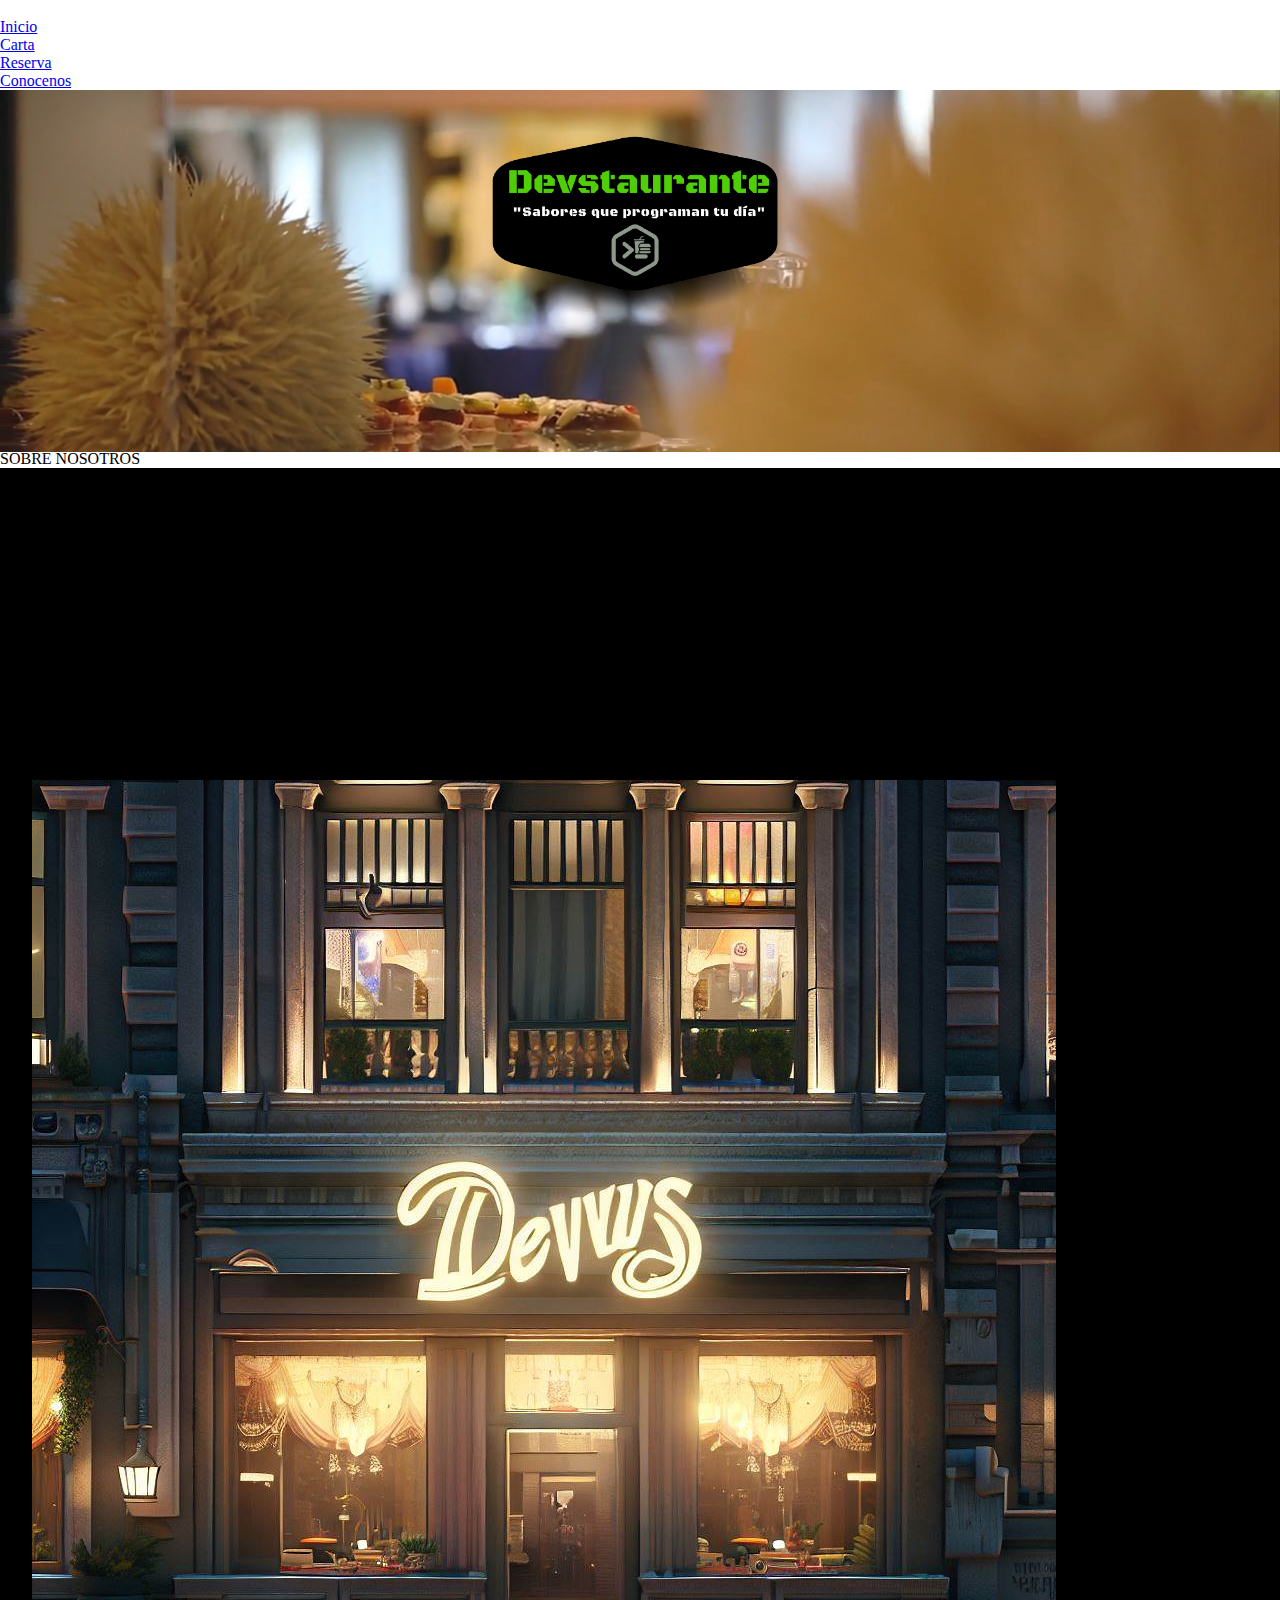
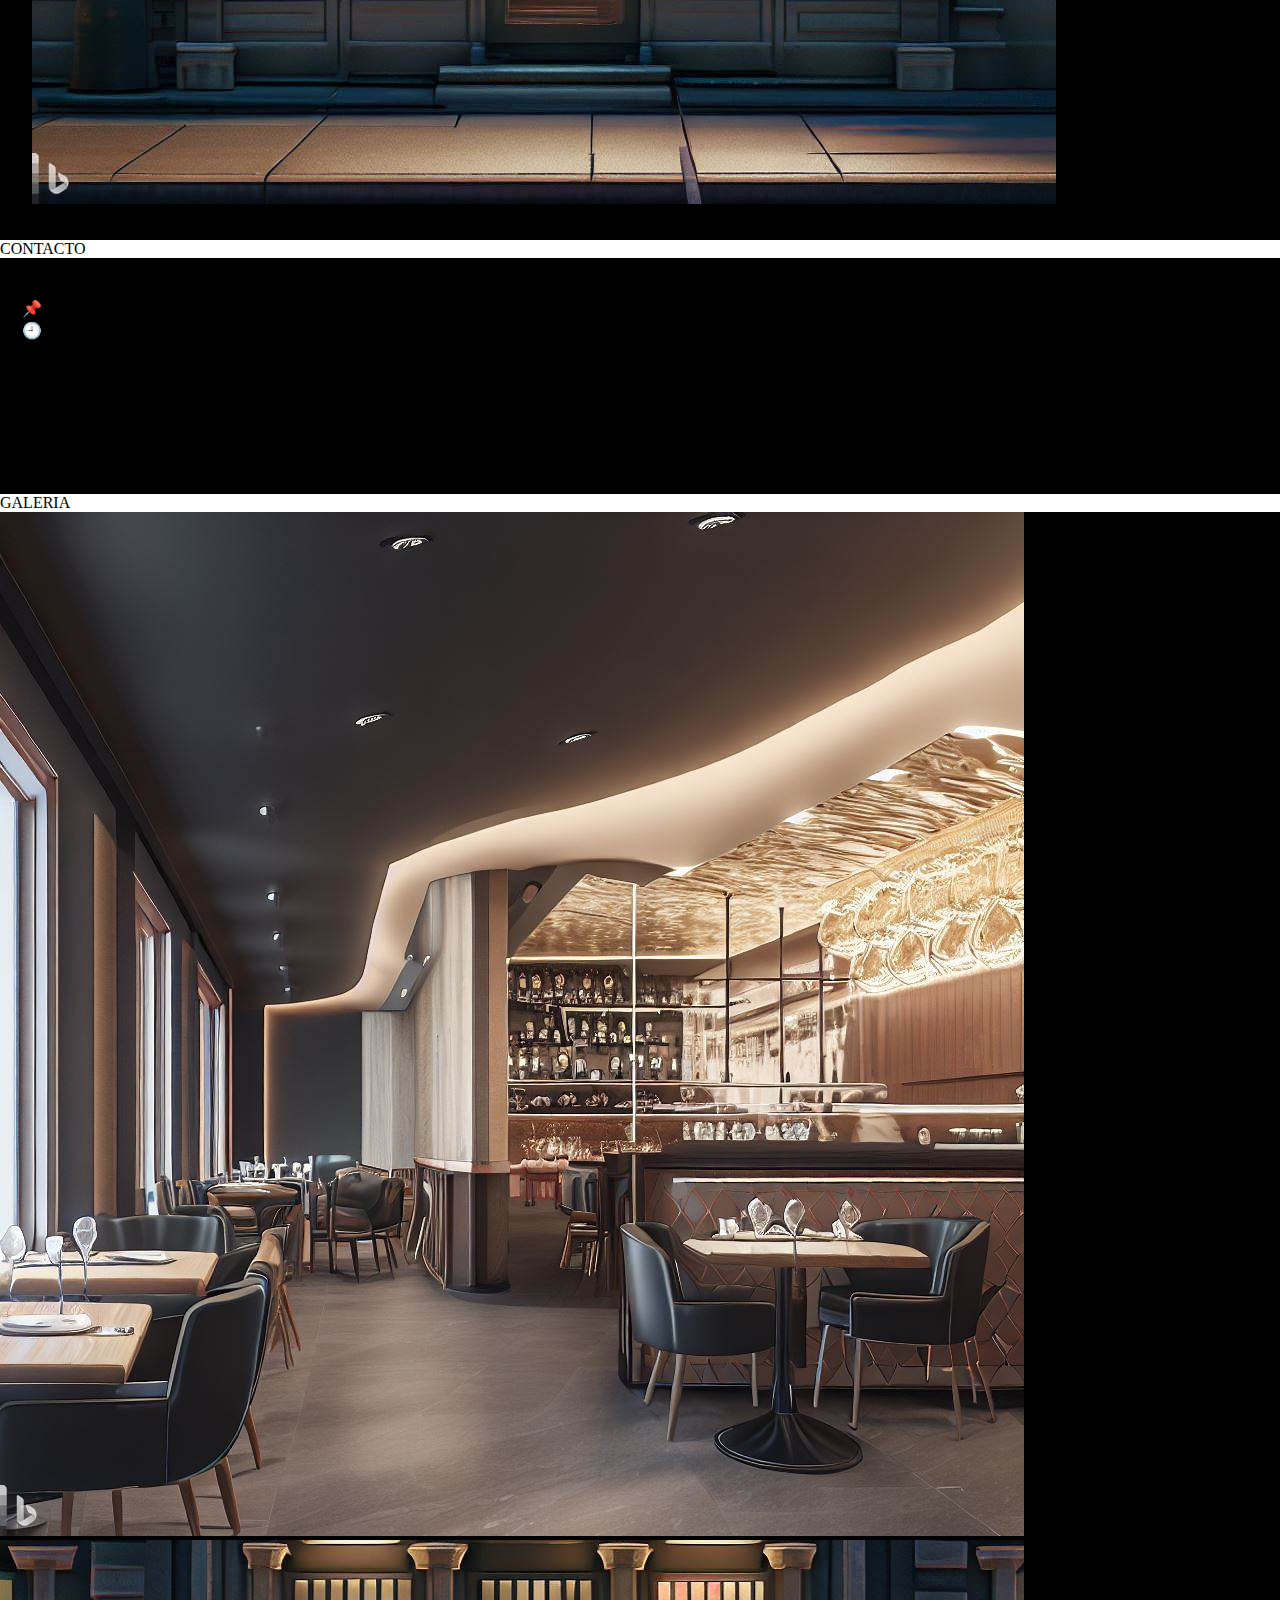
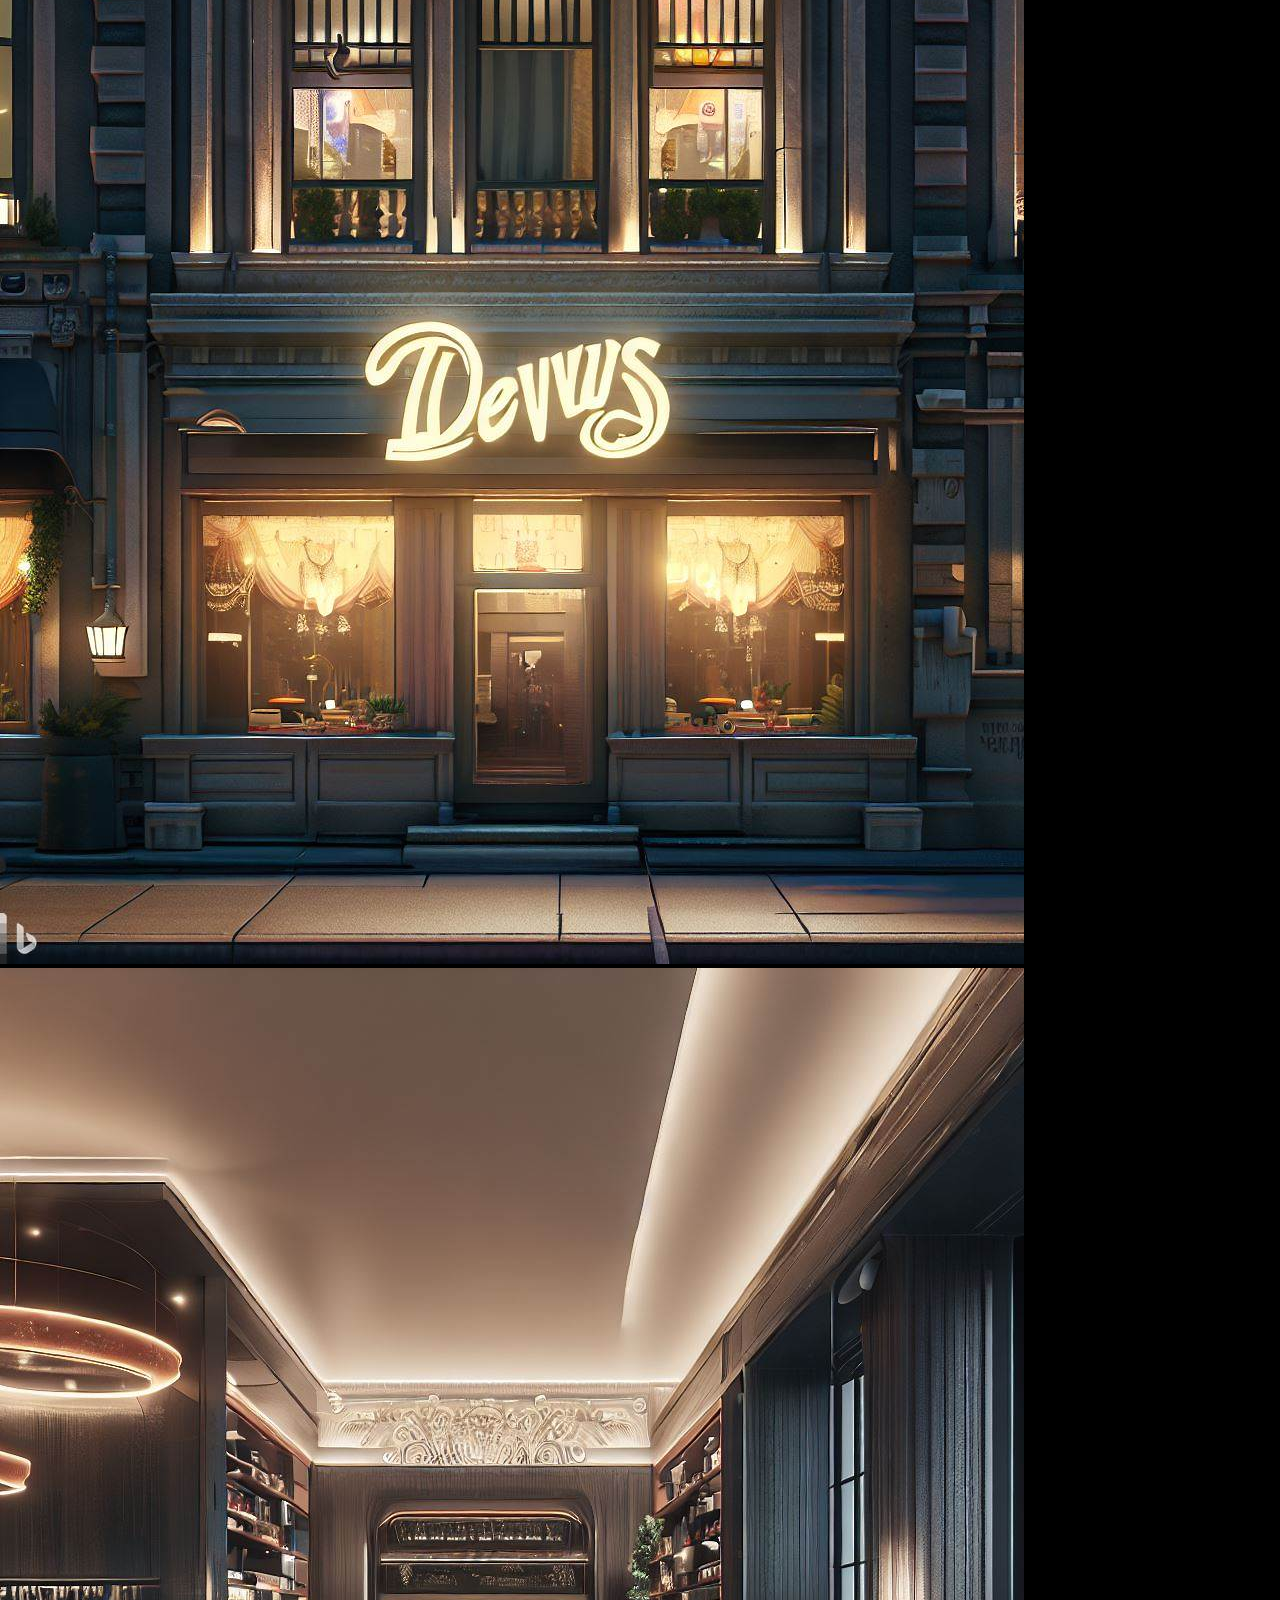
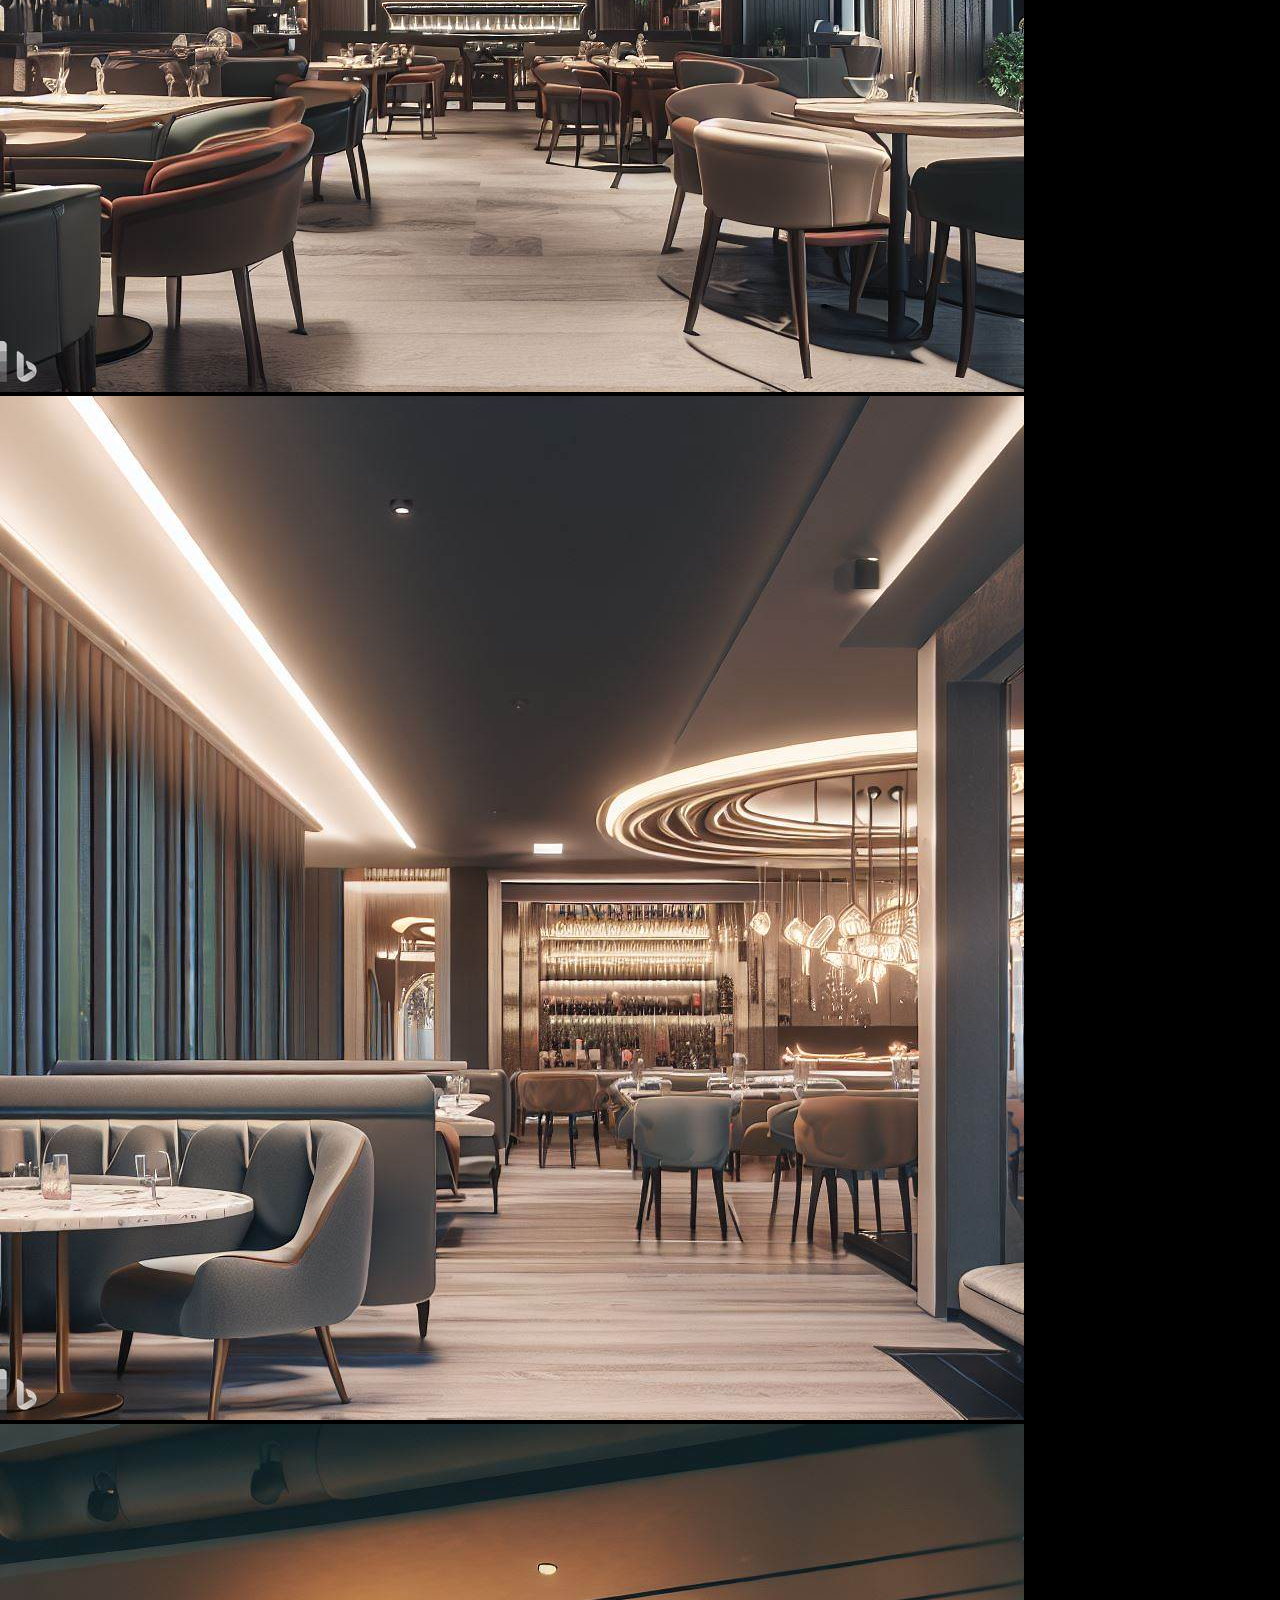
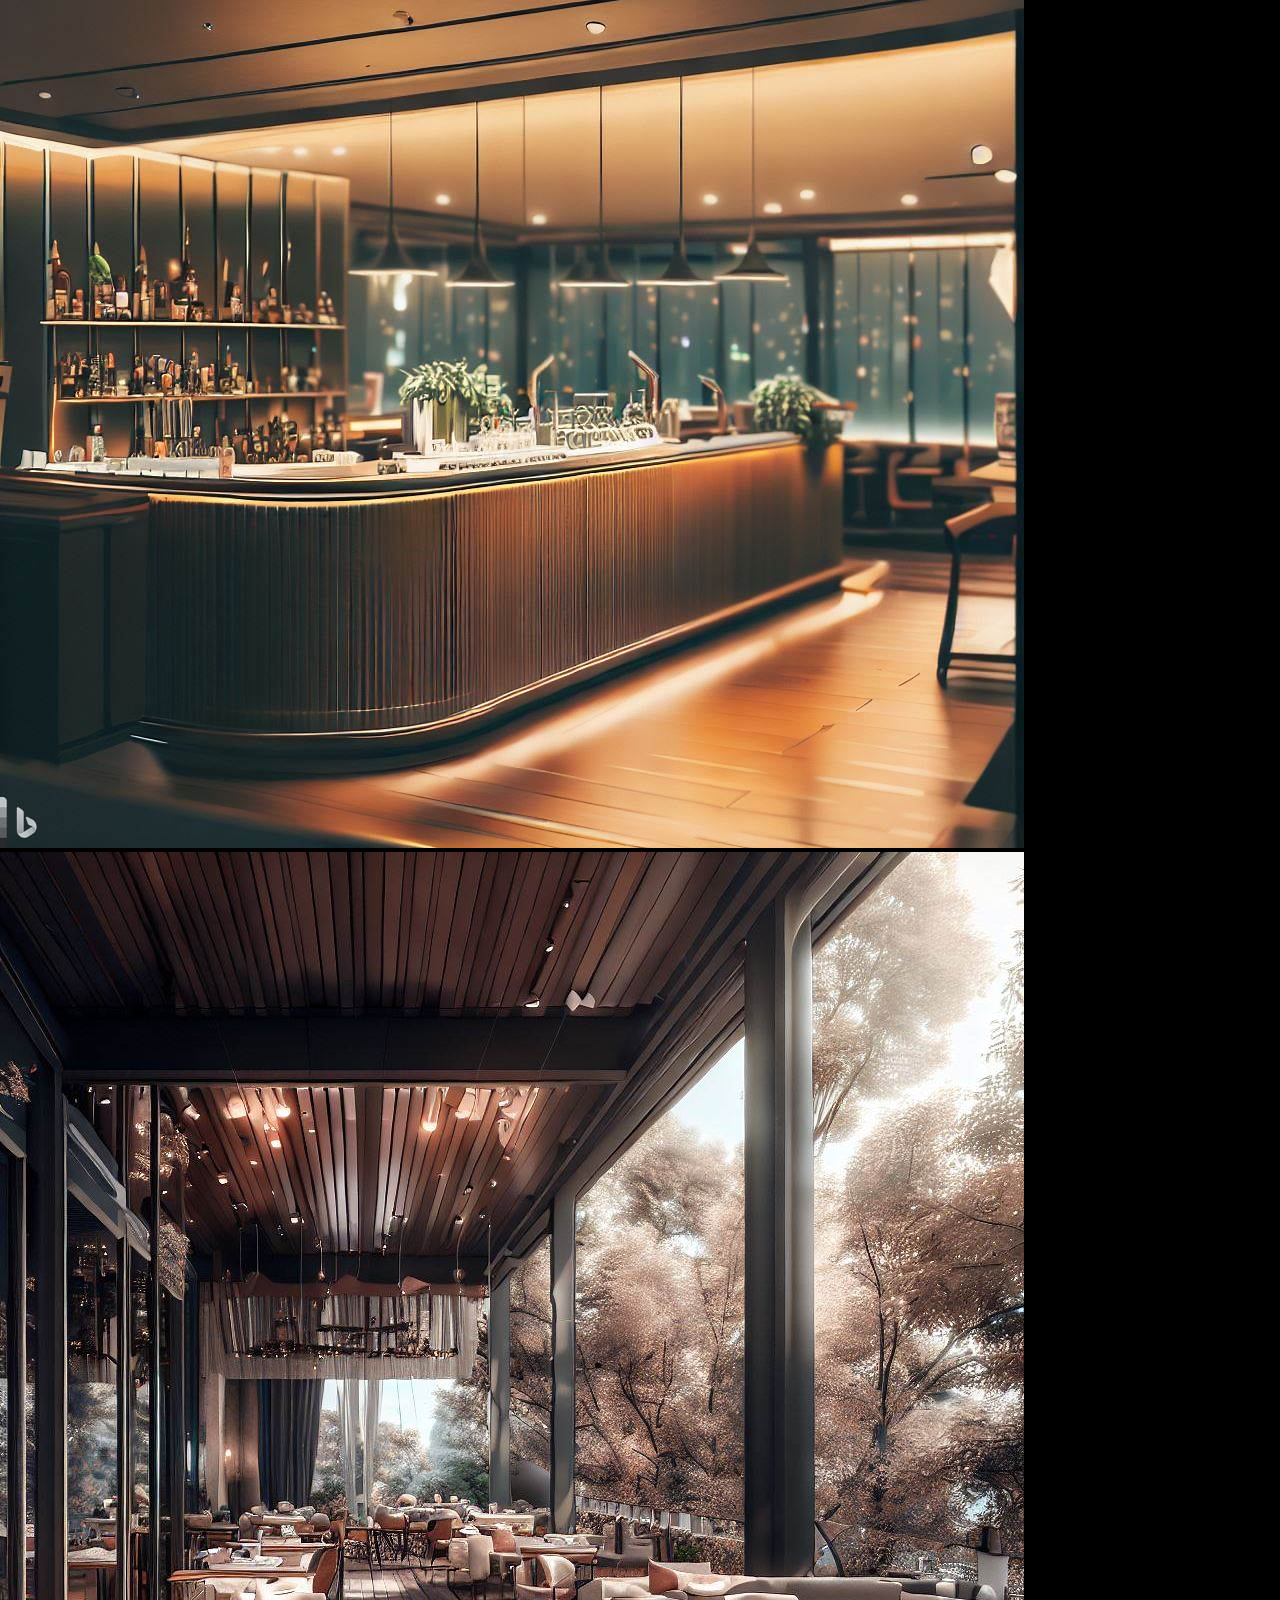
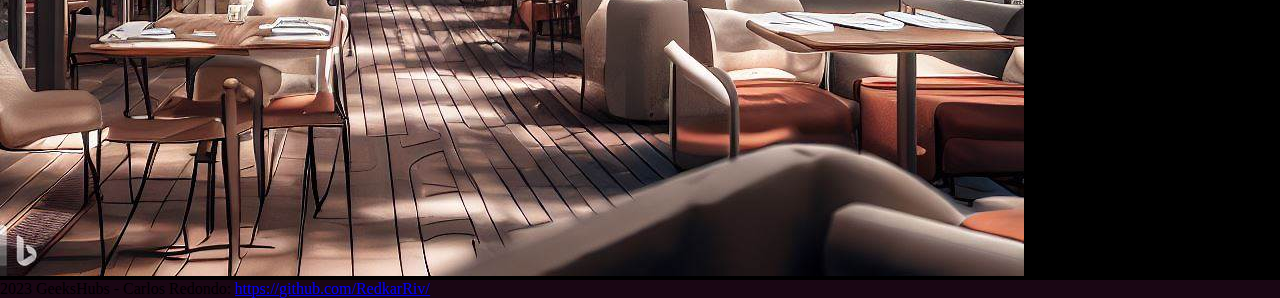
==== commit 98c9c4f0: "Correciones de README de estilo e imagen de tecnologias incluida" ====
--- a/pages/about.html
+++ b/pages/about.html
@@ -13,7 +13,8 @@
 </head>
 
 <body class="bg-dark">
-    <div class="container-fluid backgroundrest_project p-0 m-0">
+    <div
+        class="container-fluid backgroundrest_project p-0 m-0 d-flex flex-column align-items-center justify-content-center">
 
         <!-- BARRA DE NAVEGACION -->
         <nav class="navbar navbar-expand-lg navbar-dark bg-dark fixed-top">
@@ -54,14 +55,101 @@
                 </video>
             </div>
         </div>
-
-        <div class="row p-0 m-0">
-            <!-- GALERIA -->
-            <div class="col fs-1 p-0 mt-2 mb-2">
-                <div class="d-flex justify-content-center text-center text-light">GALERIA
-                </div>
-            </div>
-        </div>
+        <div class="col fs-1 p-0 mt-2 mb-2">
+            <div class="d-flex justify-content-center text-center text-light">SOBRE NOSOTROS
+            </div>
+        </div>
+
+        <div class="row container aboutus d-flex align-items-center justify-content-center m-0 p-0">
+            <div
+                class="col-10 container textaboutus text-light d-flex align-items-center justify-content-center m-0 p-0">
+                <p>
+                    ¡Bienvenidos al universo gastronómico más tecnológico que hayas visto jamás! Aquí en nuestro
+                    restaurante, no solo encontrarás los platillos más deliciosos, sino también una experiencia de
+                    innovación y vanguardia. Nuestro equipo de cocineros, camareros y expertos en tecnología se dedica a
+                    llevar la experiencia culinaria al siguiente nivel.<br><br>
+
+                    ¿Quieres saber quiénes estamos detrás de esta maravilla tecnológica? Déjanos presentarte a nuestro
+                    equipo. En primer lugar, tenemos al CTO, el Chief Tasting Officer, encargado de asegurarse de que
+                    cada plato cumpla con los estándares de calidad y sabor que mereces. Luego está nuestro equipo de
+                    programadores culinarios, que usan su conocimiento en programación para crear recetas únicas y
+                    personalizadas que se adaptan a tus gustos y preferencias.<br><br>
+
+                    No podríamos hacer esto sin nuestro equipo de expertos en hardware y software, que trabajan día y
+                    noche para garantizar que todos nuestros sistemas tecnológicos estén funcionando sin problemas. Y,
+                    por último pero no menos importante, tenemos a nuestro equipo de camareros, expertos en ofrecer un
+                    servicio excepcional y hacer que te sientas como en casa.<br><br>
+
+                    En resumen, en nuestro restaurante no solo encontrarás los mejores platillos, sino también un equipo
+                    de expertos en tecnología y gastronomía, trabajando juntos para llevarte la mejor experiencia
+                    culinaria posible. ¡Te invitamos a conocernos y a unirte a nosotros en esta emocionante aventura
+                    tecnológica y culinaria!<br> </p>
+            </div>
+            <div
+                class="col-10 container textaboutus text-light d-flex align-items-center justify-content-center m-0 p-0">
+
+                <div class="col-12 col-lg-10 p-1">
+                    <img src="../img/devsabout.jpg" alt="restaurante" class="img-fluid">
+                </div>
+
+
+
+            </div>
+
+        </div>
+
+        <!-- CONTACTO -->
+
+        <div class="col fs-1 p-0 mt-2 mb-2">
+            <div class="d-flex justify-content-center text-center text-light">CONTACTO
+            </div>
+        </div>
+        <div class="row justify-content-center aboutus2">
+            <!-- DATA -->
+            <div class="col-12 col-lg-4 d-flex  justify-content-center">
+                <div class="card bg-transparent border-0">
+                    <div class="card-body text-light">
+                        <h5 class="card-title d-flex justify-content-center align-items-start mb-4 fs-2">Datos de
+                            contacto</h5>
+                        <p class="card-text">
+                            <svg xmlns="http://www.w3.org/2000/svg" width="18" height="18" fill="var(--navBarColor)"
+                                class="bi bi-envelope" viewBox="0 0 16 16">
+                            </svg>✉ info@devstaurante.com
+                        </p>
+                        <p class="card-text">
+                            <svg xmlns="http://www.w3.org/2000/svg" width="18" height="18" fill="var(--navBarColor)"
+                                class="bi bi-geo-alt" viewBox="0 0 16 16"></svg> 📌 Rd. Auguste y Louis Lumière,
+                            10 Paterna.
+                        </p>
+                        <p class="card-text">
+                            <svg xmlns="http://www.w3.org/2000/svg" width="18" height="18" fill="var(--navBarColor)"
+                                class="bi bi-geo-alt" viewBox="0 0 16 16"></svg> 🕘 Martes a domingo de
+                            12:30 a 23:00.
+                        </p>
+                    </div>
+                </div>
+            </div>
+            <!-- MAP -->
+            <div class="col-12 col-lg-4 d-flex justify-content-center">
+                <div class="card bg-transparent border-0">
+                    <div class="card-body text-light">
+                        <h5 class="card-title d-flex justify-content-center align-items-start mb-4 fs-2"></h5>
+                        <iframe class="embed-map border-white card"
+                            src="https://www.google.com/maps/place/Parque+Tecnologico/@39.5511008,-0.4657632,15.83z/data=!4m6!3m5!1s0xd605b41c42ecfab:0x5a41b4b4fd1a6084!8m2!3d39.5509889!4d-0.4682447!16s%2Fg%2F11fsn3rx_w"
+                            allowfullscreen="yes" loading="lazy" referrerpolicy="no-referrer-when-downgrade"></iframe>
+                    </div>
+                </div>
+            </div>
+        </div>
+
+
+
+        <!-- GALERIA -->
+        <div class="col fs-1 p-0 mt-2 mb-2">
+            <div class="d-flex justify-content-center text-center text-light">GALERIA
+            </div>
+        </div>
+
 
 
 
--- a/css/styles.css
+++ b/css/styles.css
@@ -158,4 +158,19 @@
     color: white;
     width: 100%;
 
+}
+
+
+.aboutus2 {
+
+    width: 100vw;
+    background-color: black;
+
+}
+
+.textaboutus {
+
+    background-color: black;
+    border: black 2em solid;
+
 }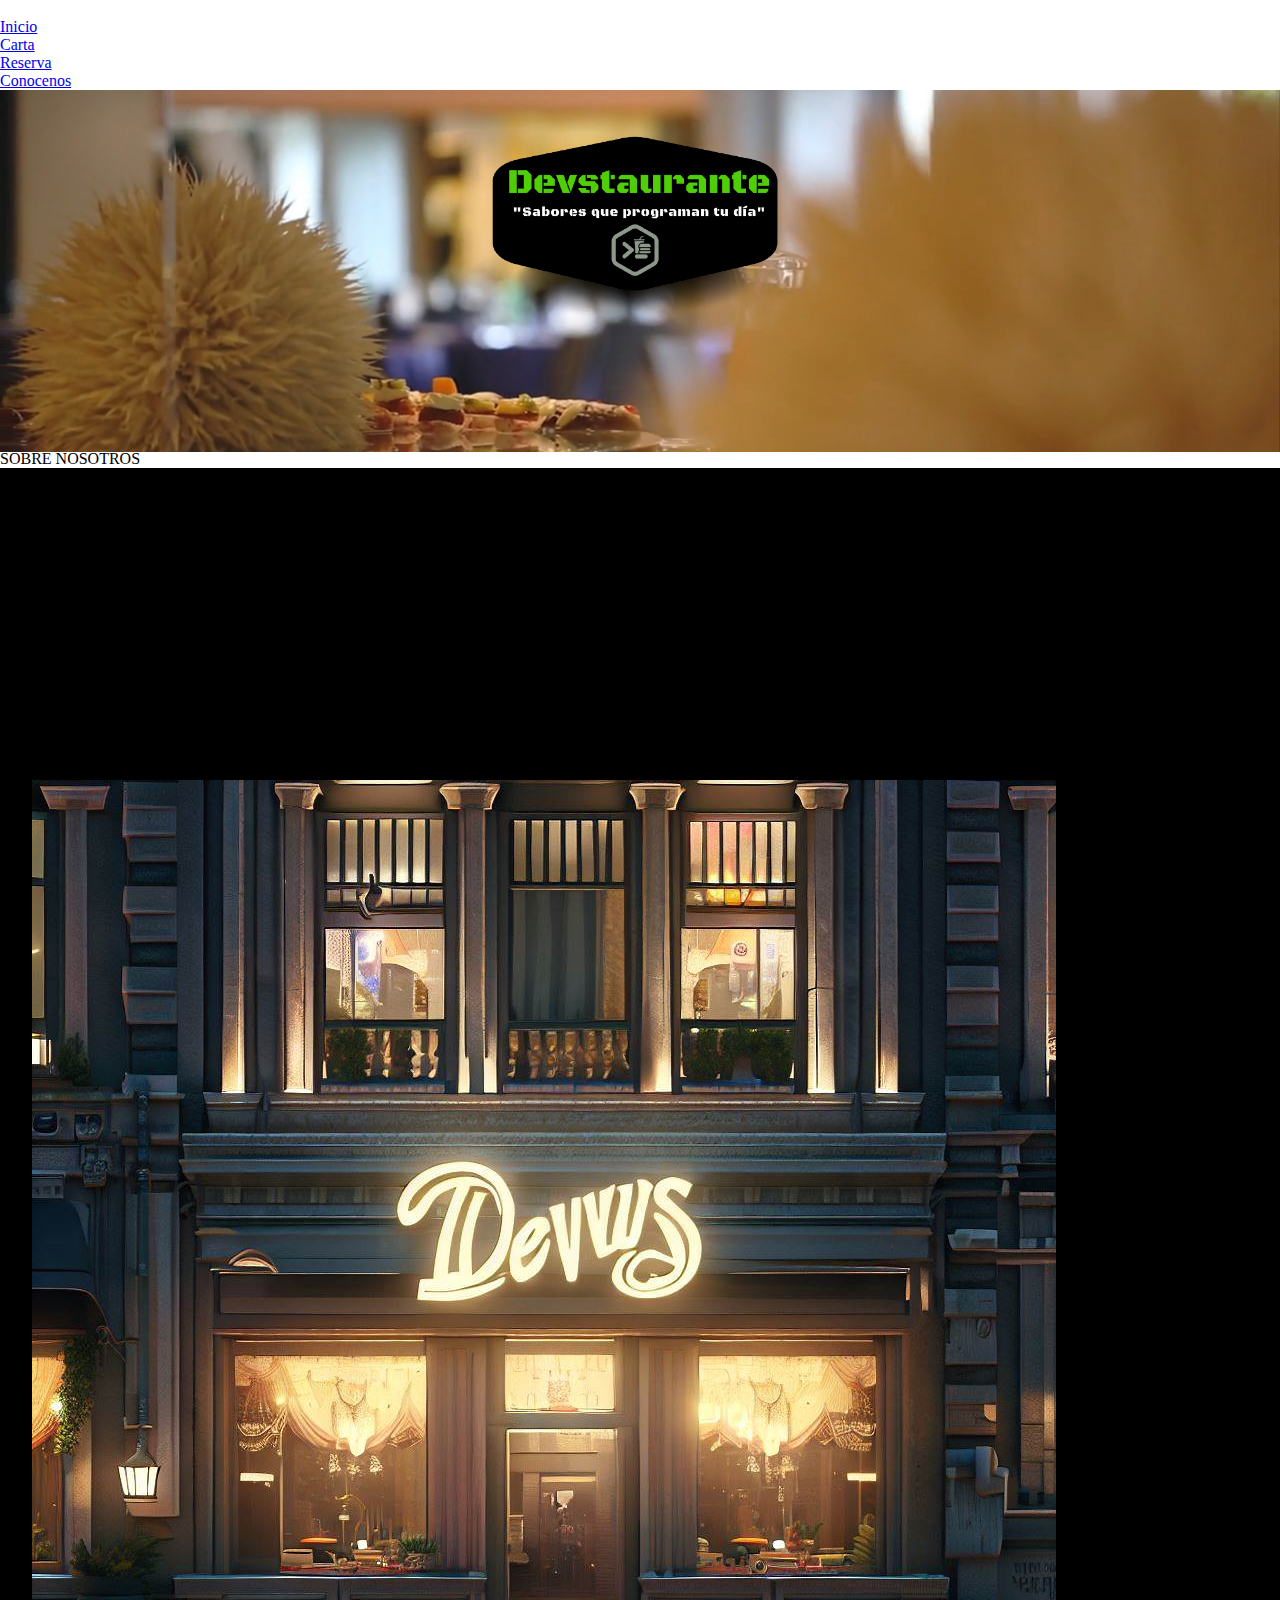
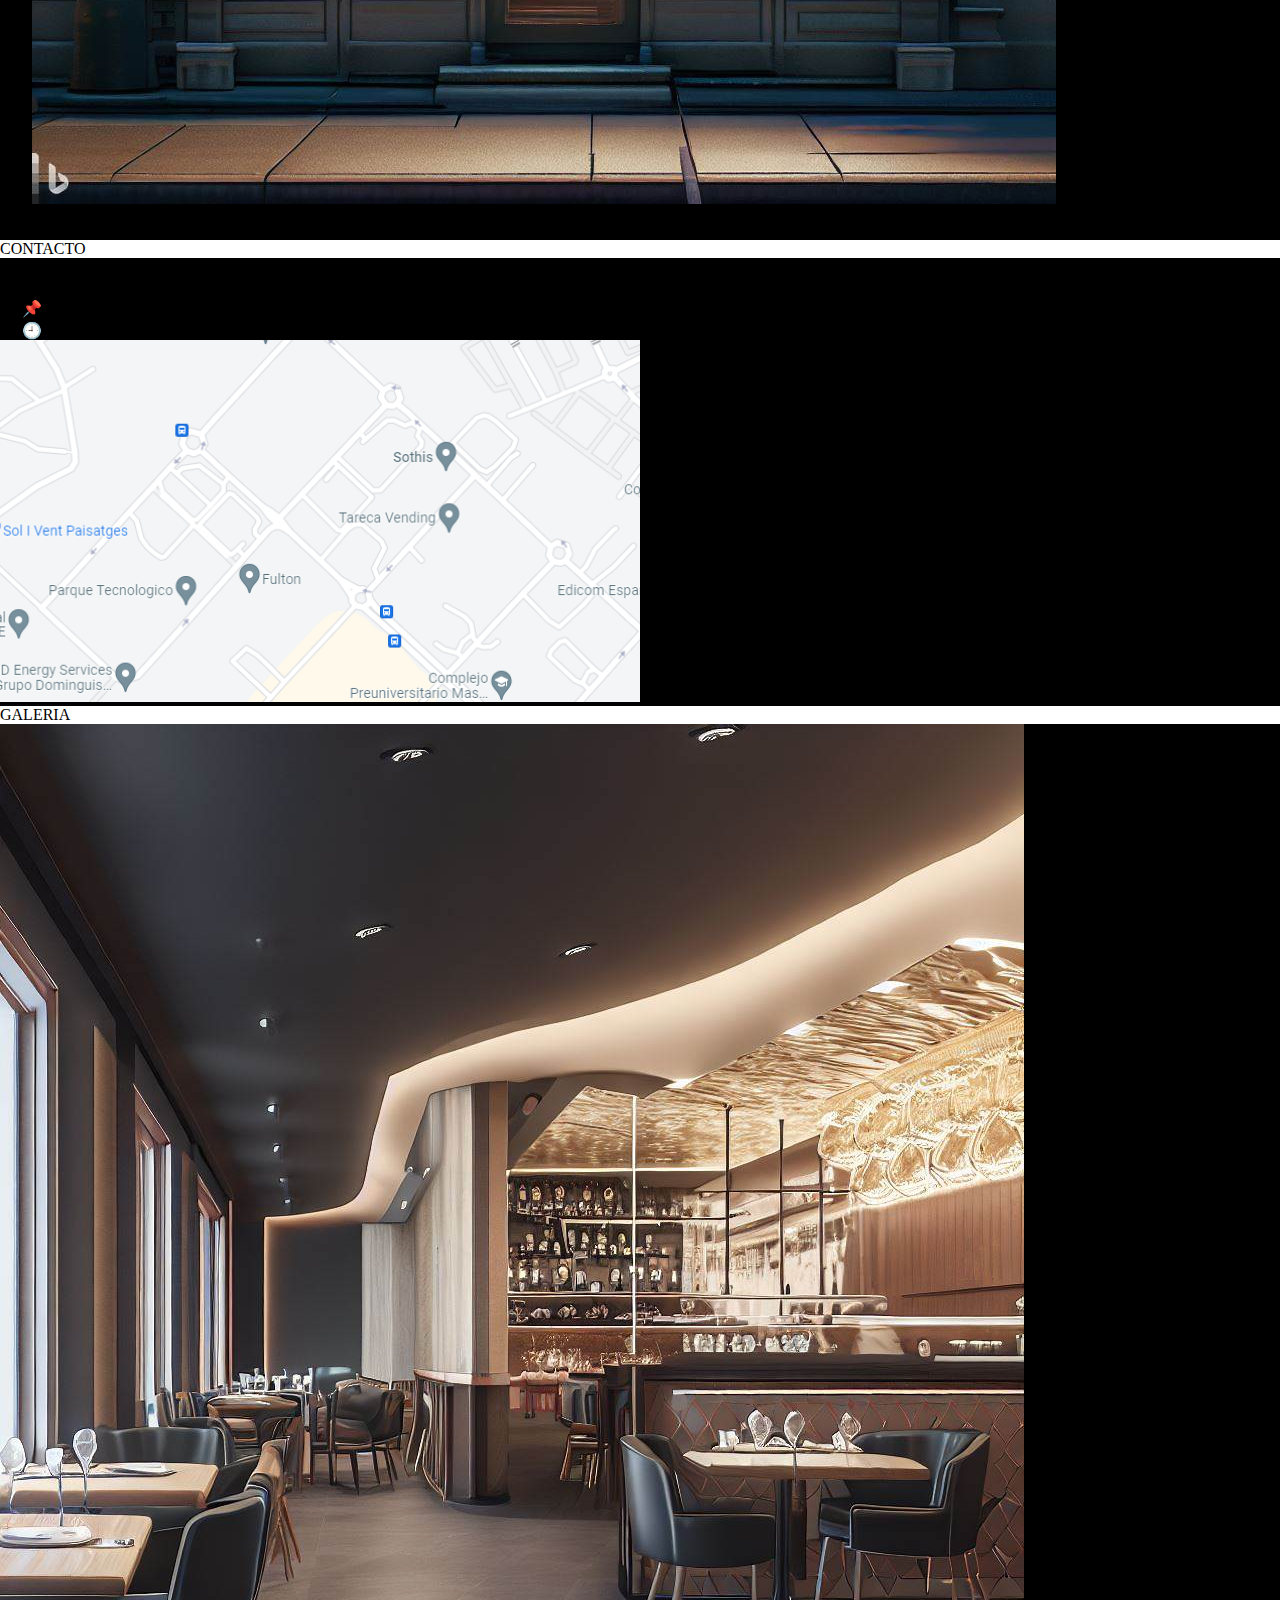
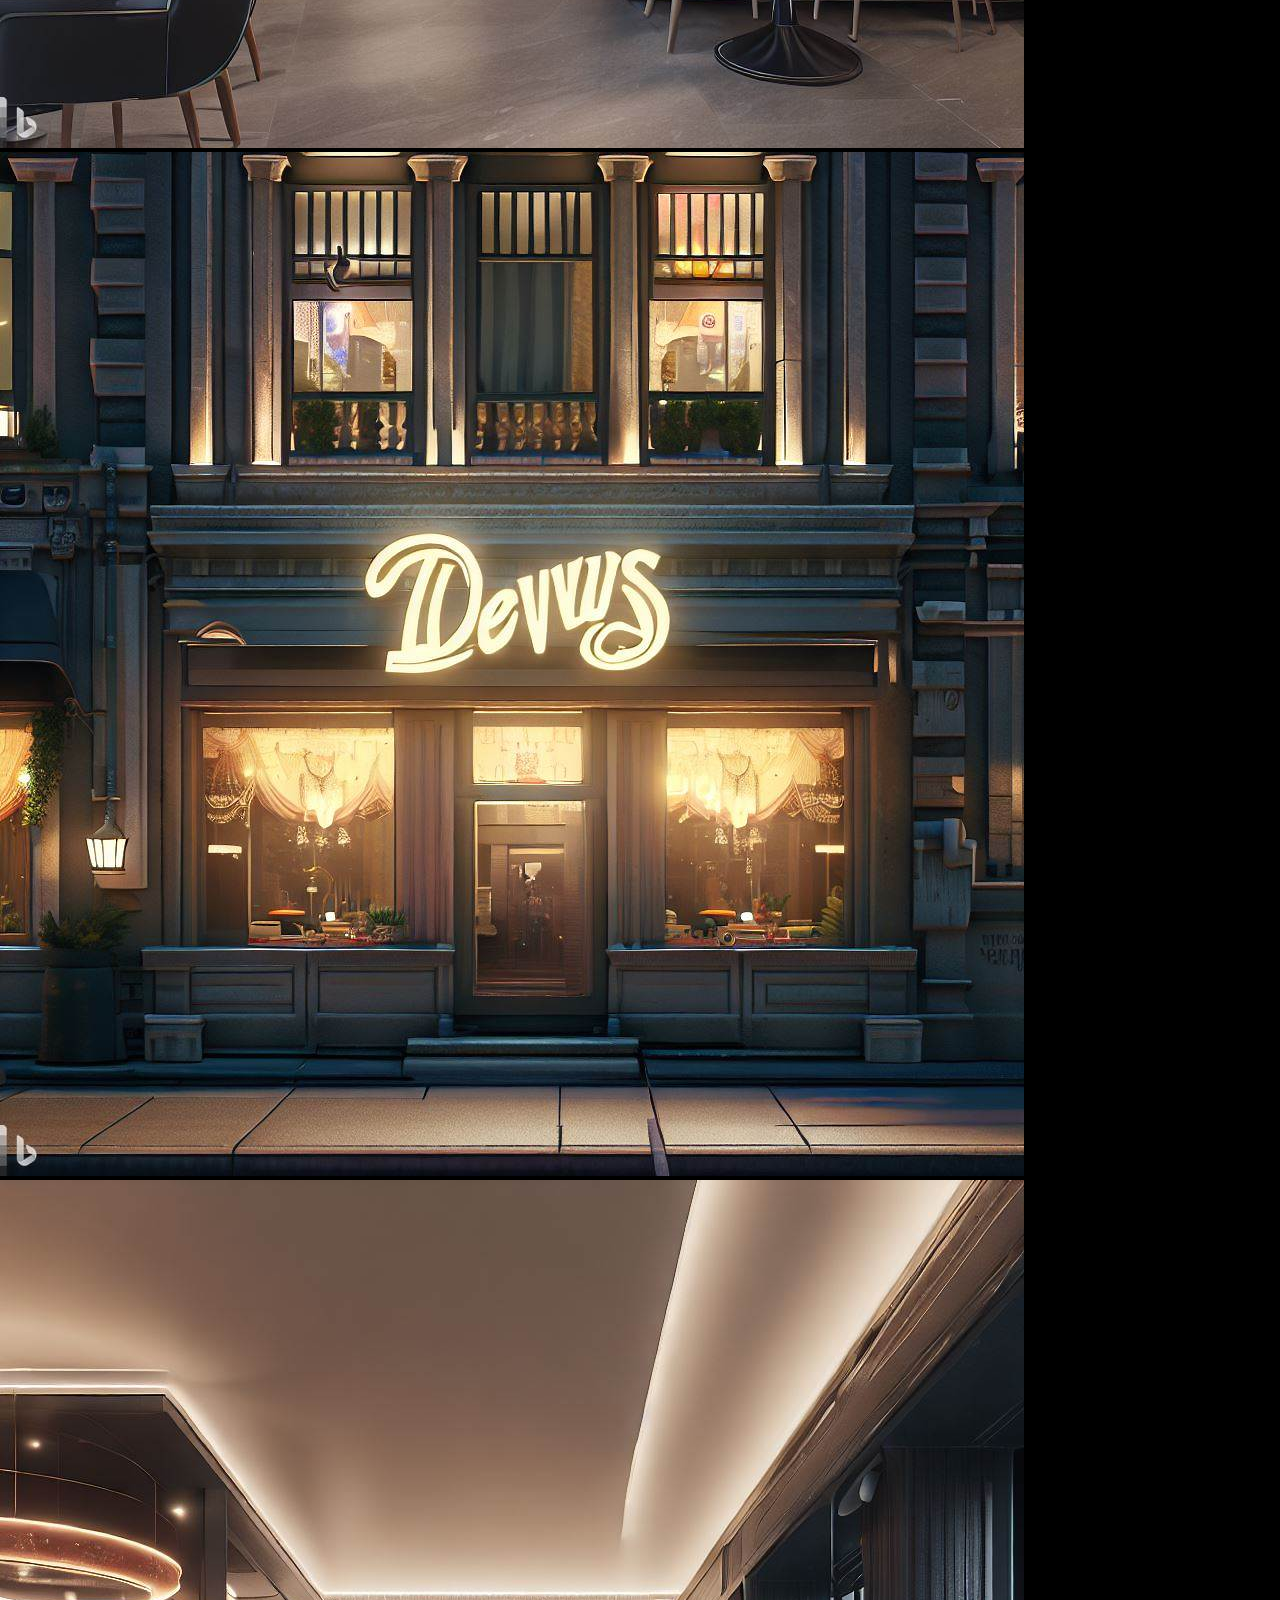
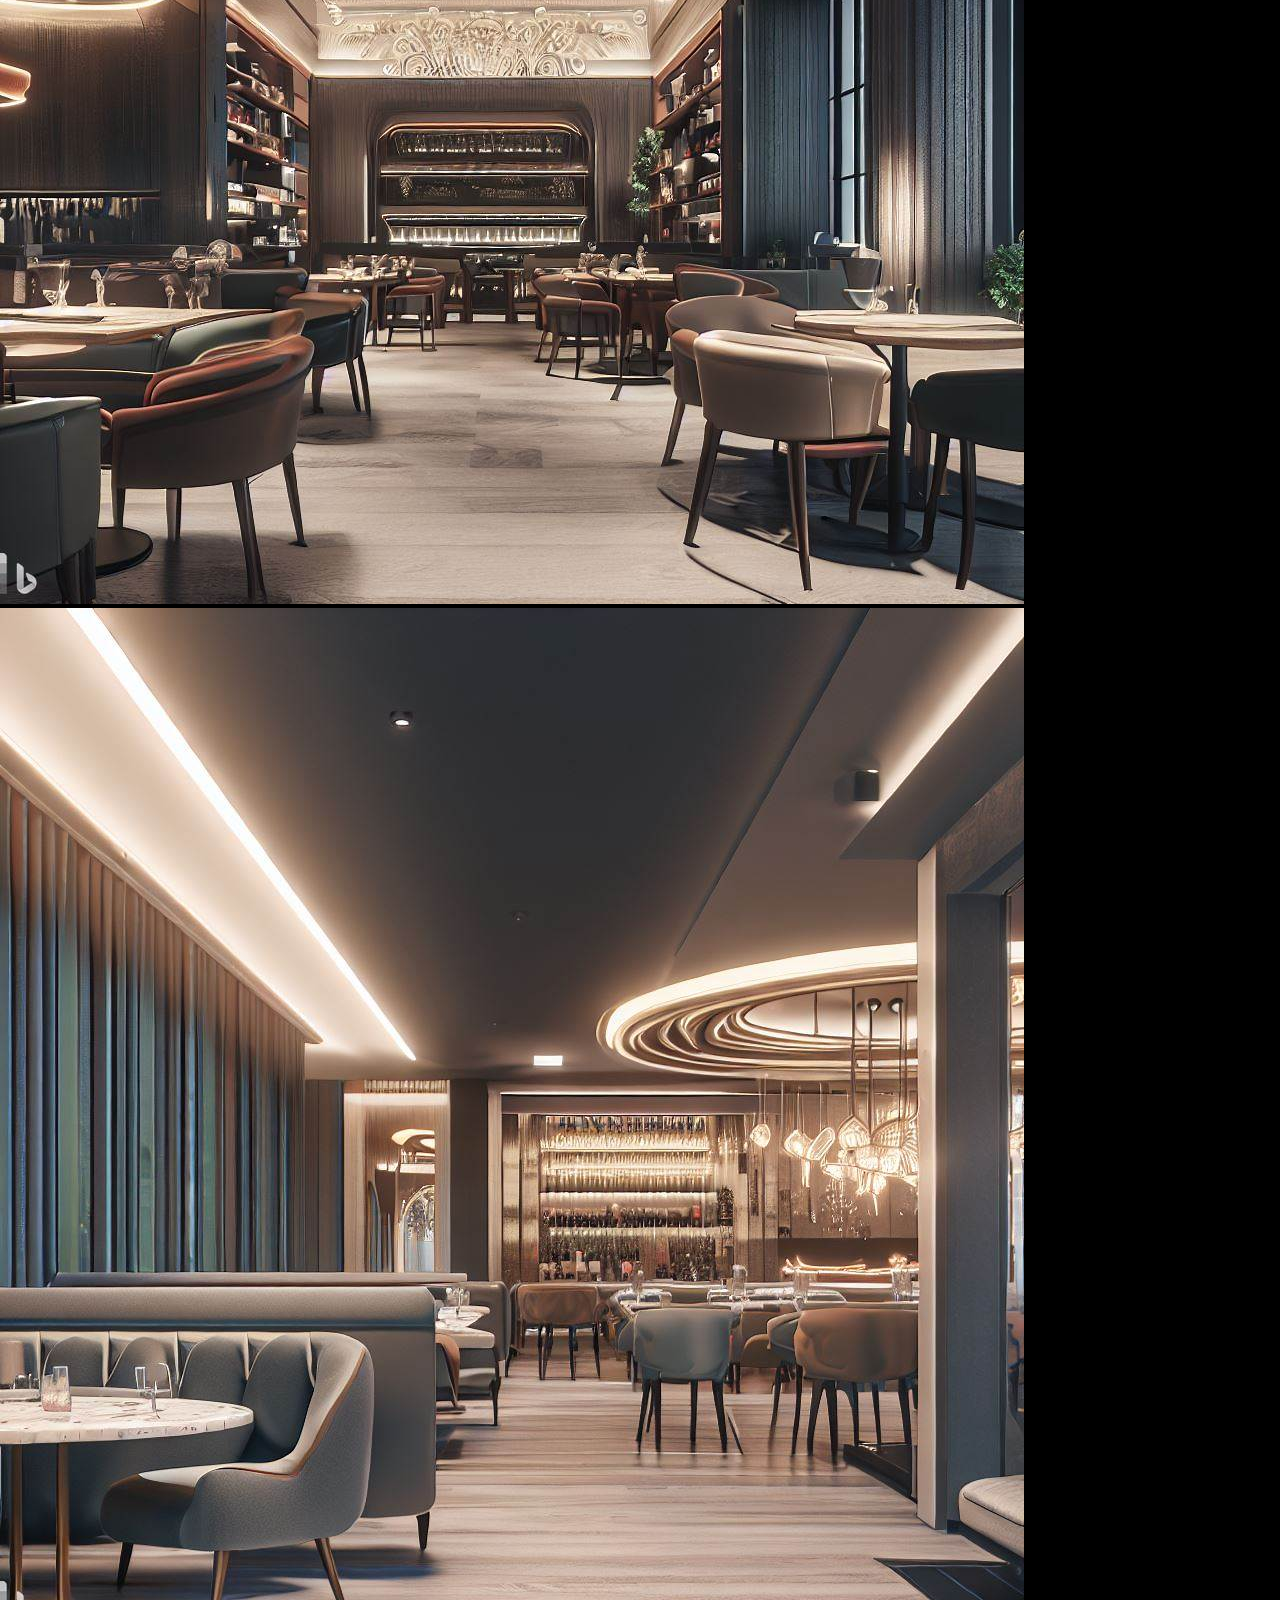
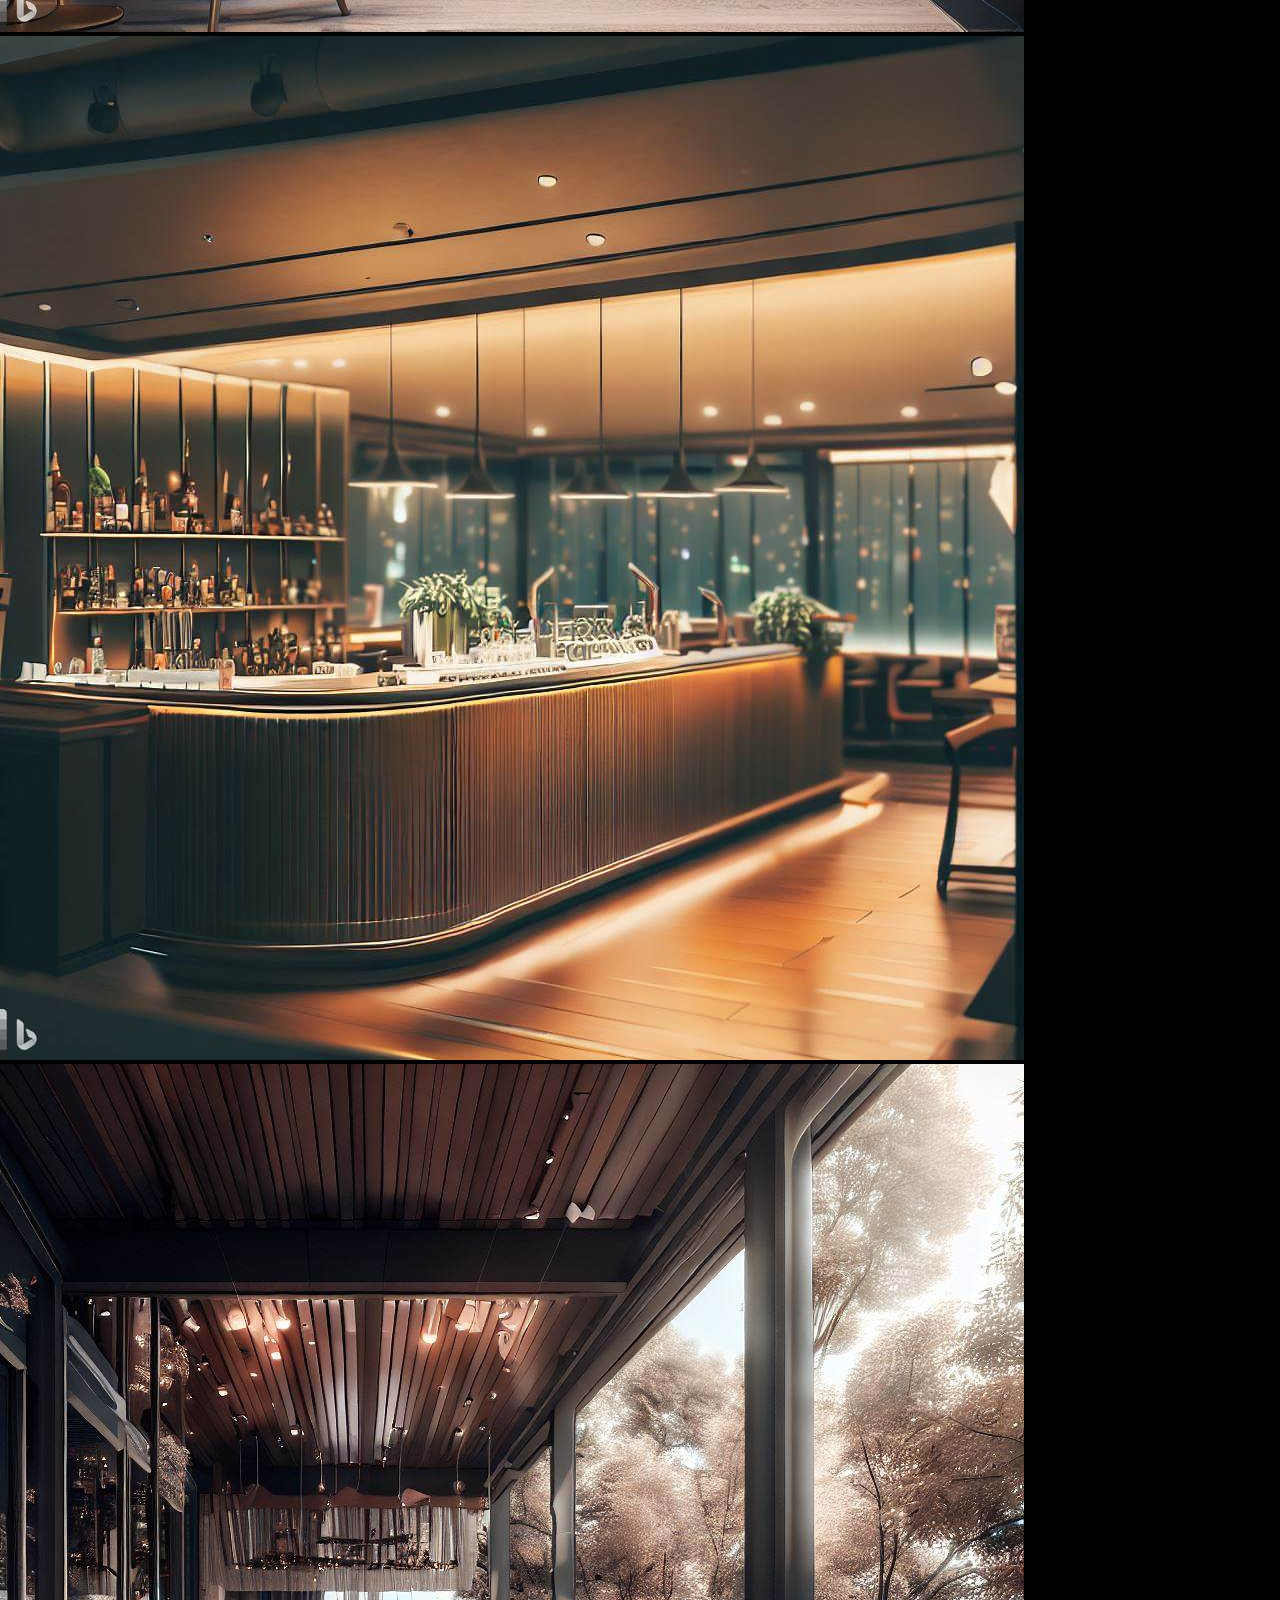
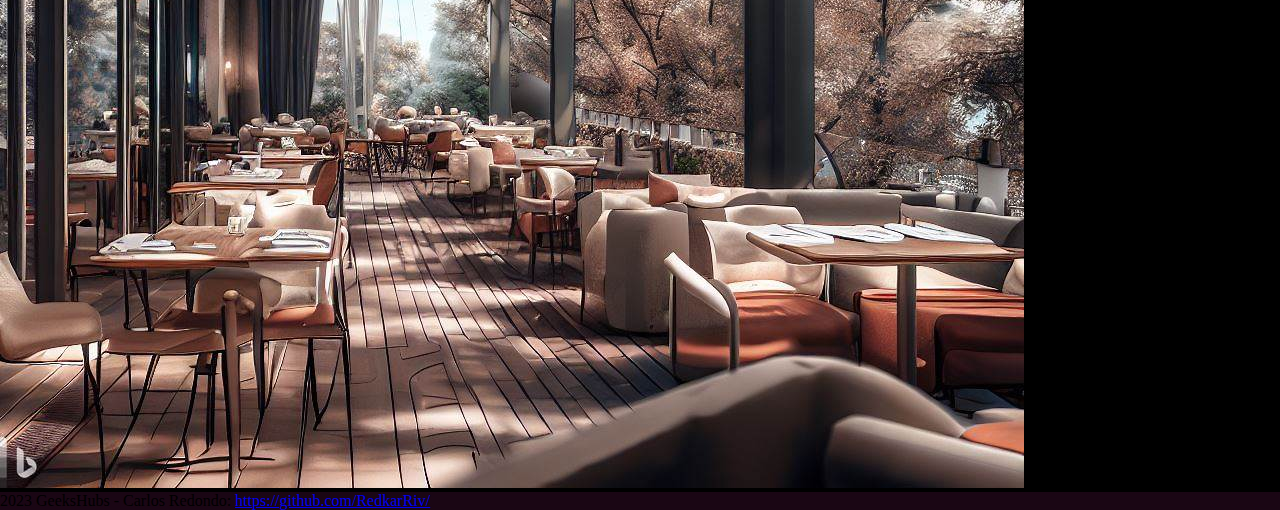
==== commit abe01d8f: "Solucionado problema de carga de GoogleMaps" ====
--- a/pages/about.html
+++ b/pages/about.html
@@ -134,9 +134,9 @@
                 <div class="card bg-transparent border-0">
                     <div class="card-body text-light">
                         <h5 class="card-title d-flex justify-content-center align-items-start mb-4 fs-2"></h5>
-                        <iframe class="embed-map border-white card"
-                            src="https://www.google.com/maps/place/Parque+Tecnologico/@39.5511008,-0.4657632,15.83z/data=!4m6!3m5!1s0xd605b41c42ecfab:0x5a41b4b4fd1a6084!8m2!3d39.5509889!4d-0.4682447!16s%2Fg%2F11fsn3rx_w"
-                            allowfullscreen="yes" loading="lazy" referrerpolicy="no-referrer-when-downgrade"></iframe>
+                        <a href="https://www.google.es/maps/search/Rd.+Auguste+y+Louis+Lumi%C3%A8re,+10+Paterna/@39.5516685,-0.4722537,17z/data=!3m1!4b1"
+                            alt="Ubicacion Devs" target="_blank"><img class="card mapdevs" src="../img/maps.png"
+                                allowfullscreen="" loading="lazy" referrerpolicy="no-referrer-when-downgrade"></a>
                     </div>
                 </div>
             </div>
--- a/css/styles.css
+++ b/css/styles.css
@@ -173,4 +173,11 @@
     background-color: black;
     border: black 2em solid;
 
+}
+
+.mapdevs {
+
+    width: 50%;
+
+
 }